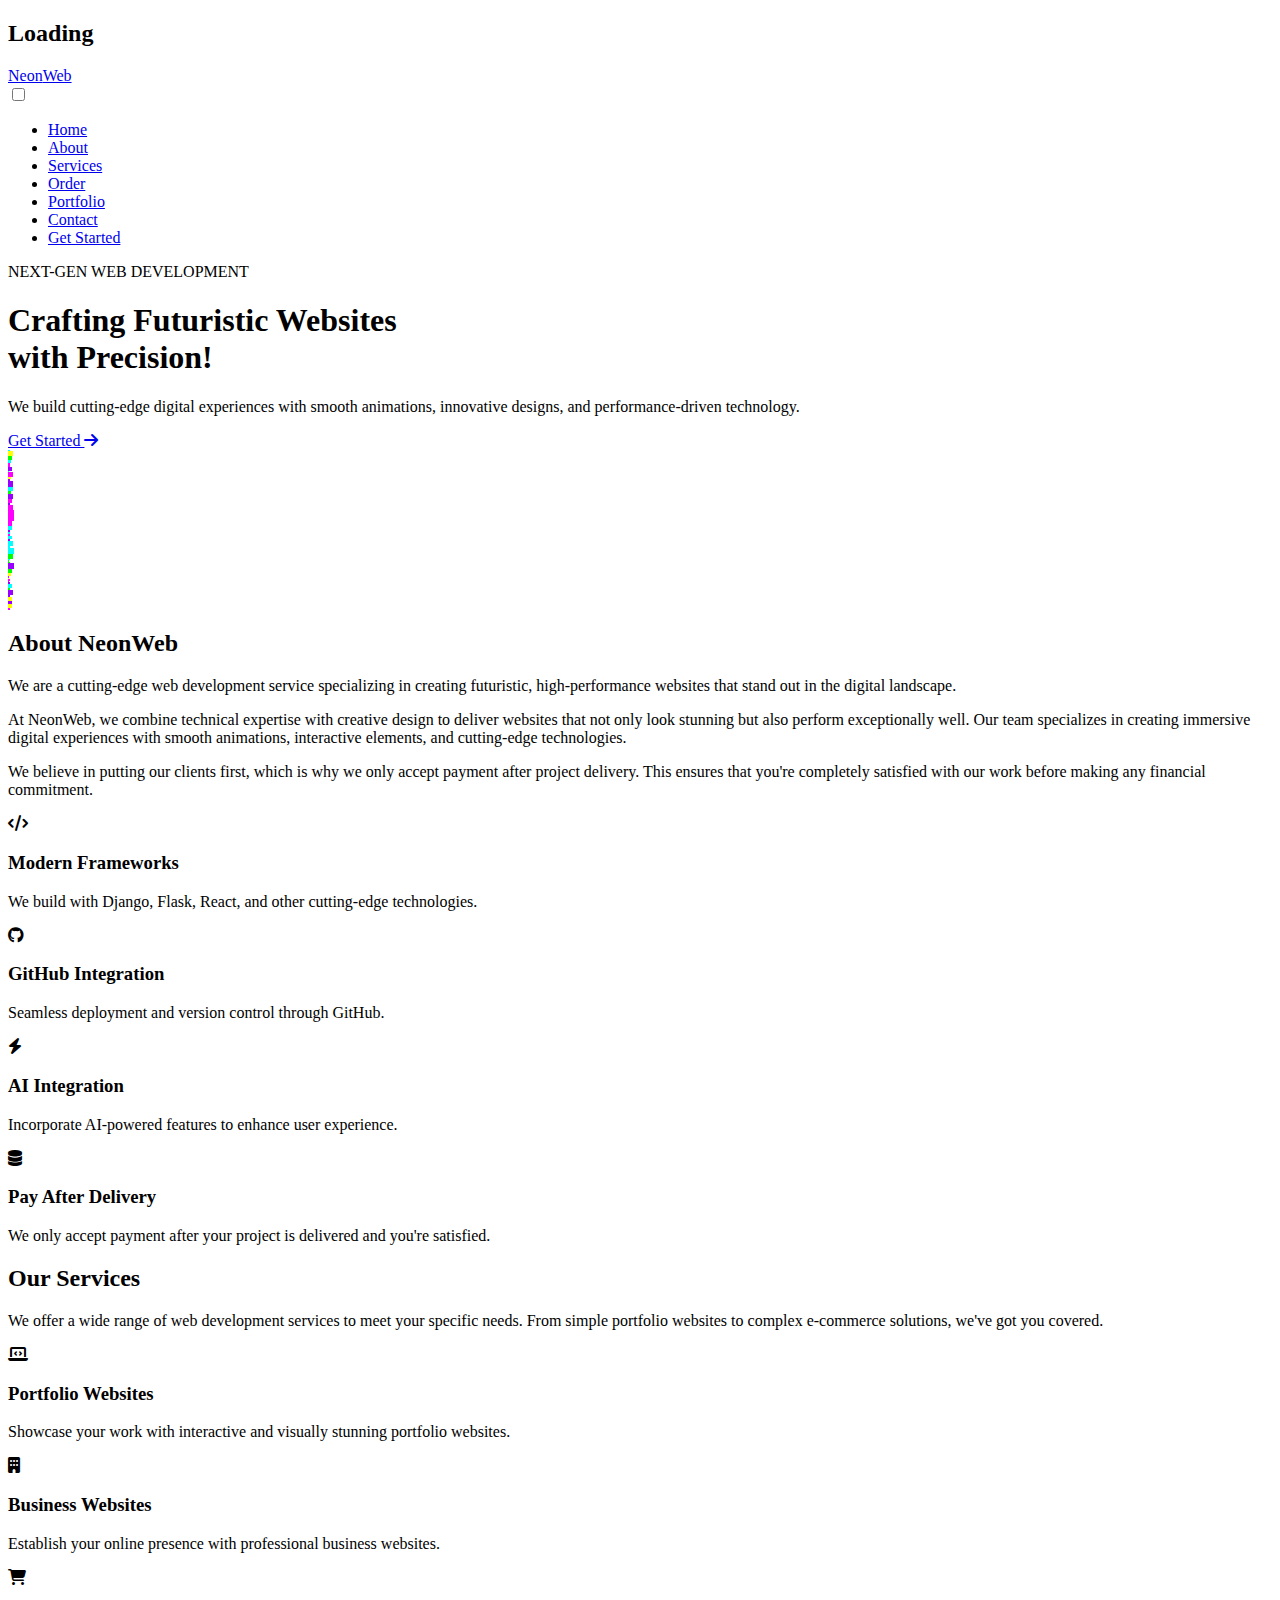
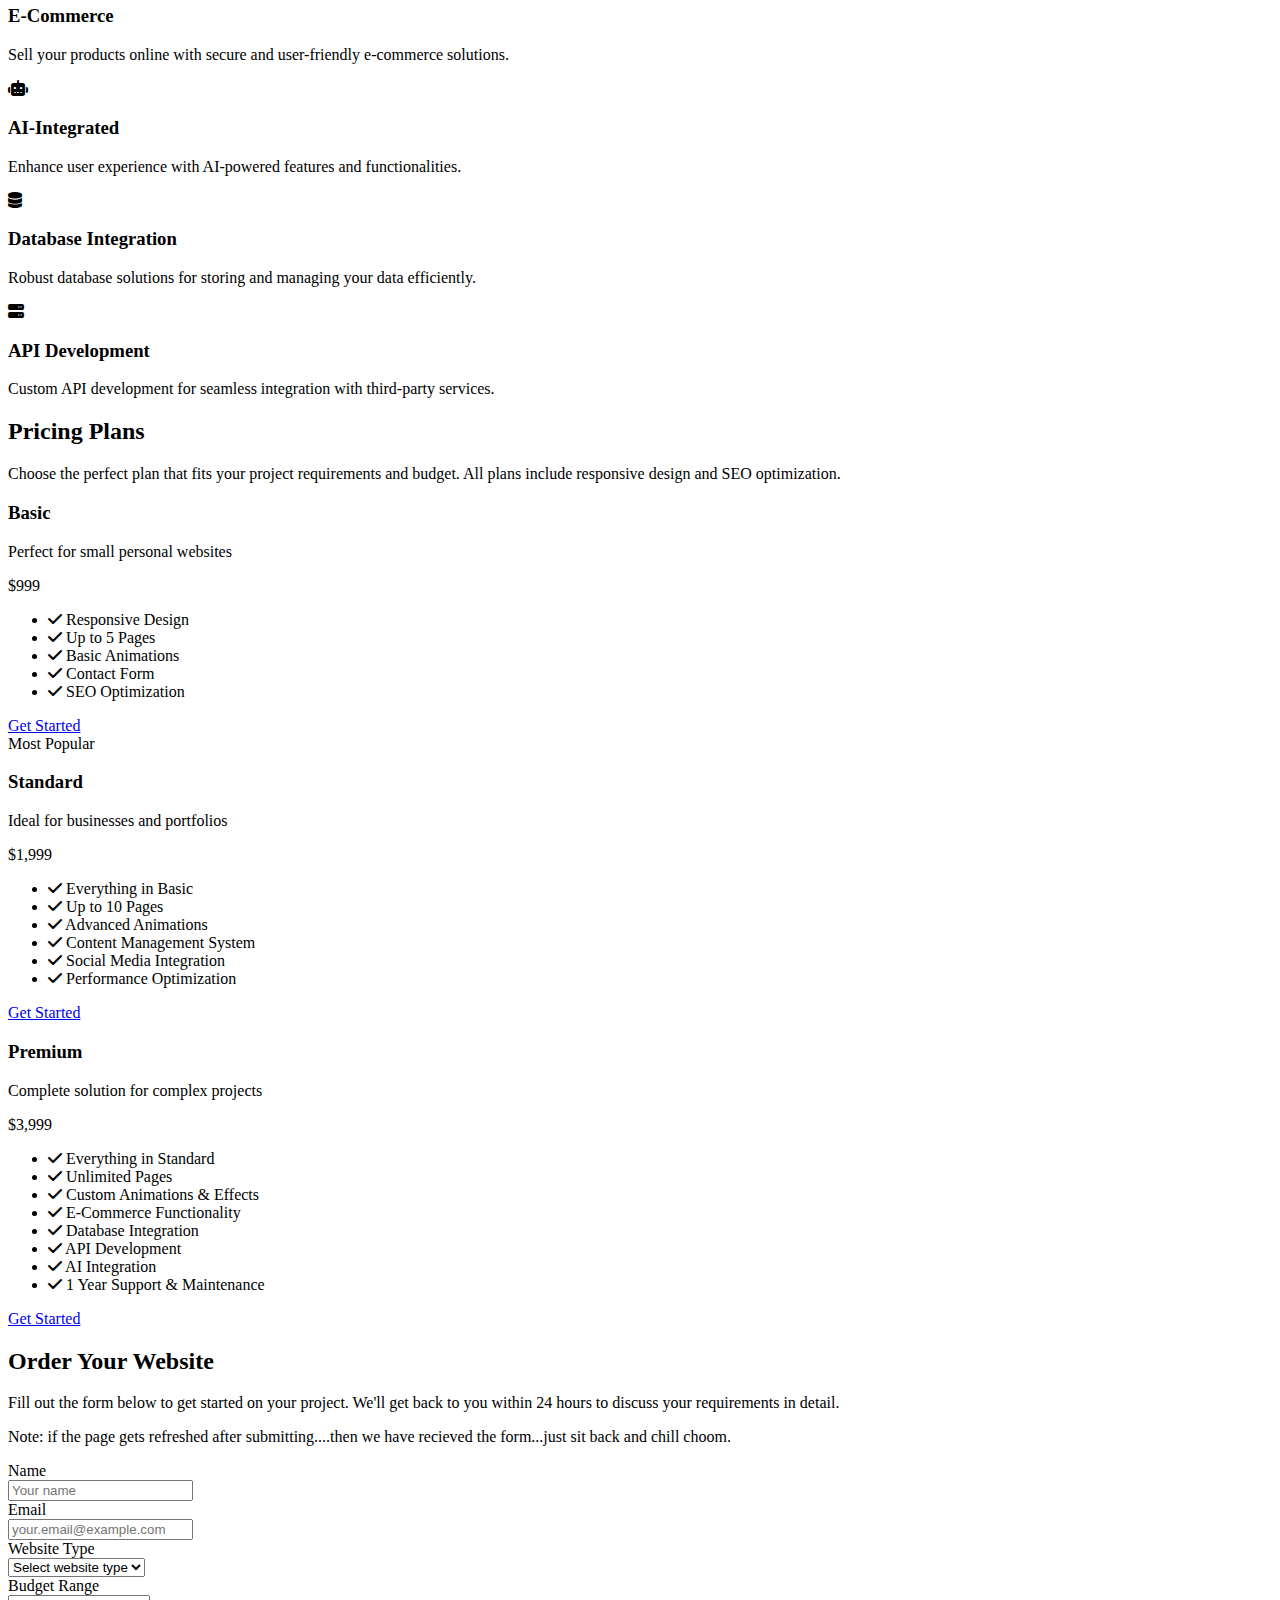
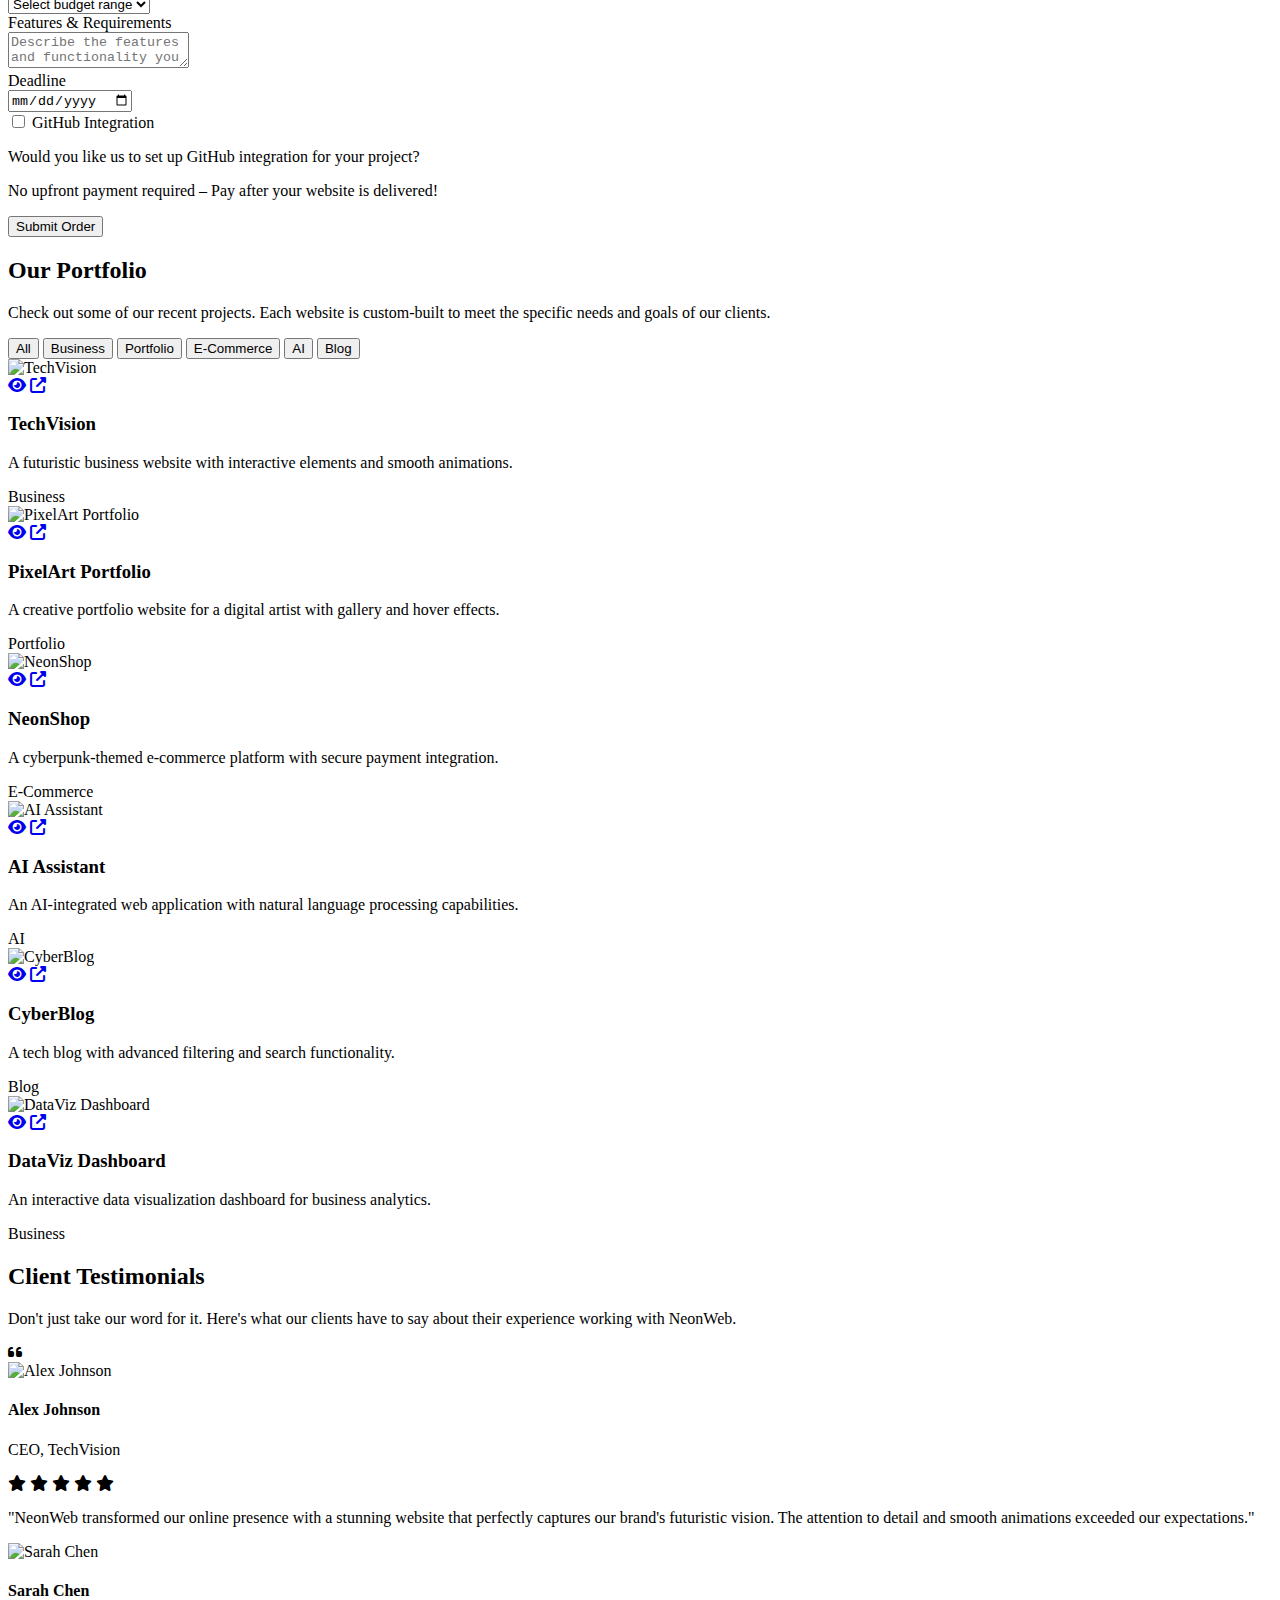
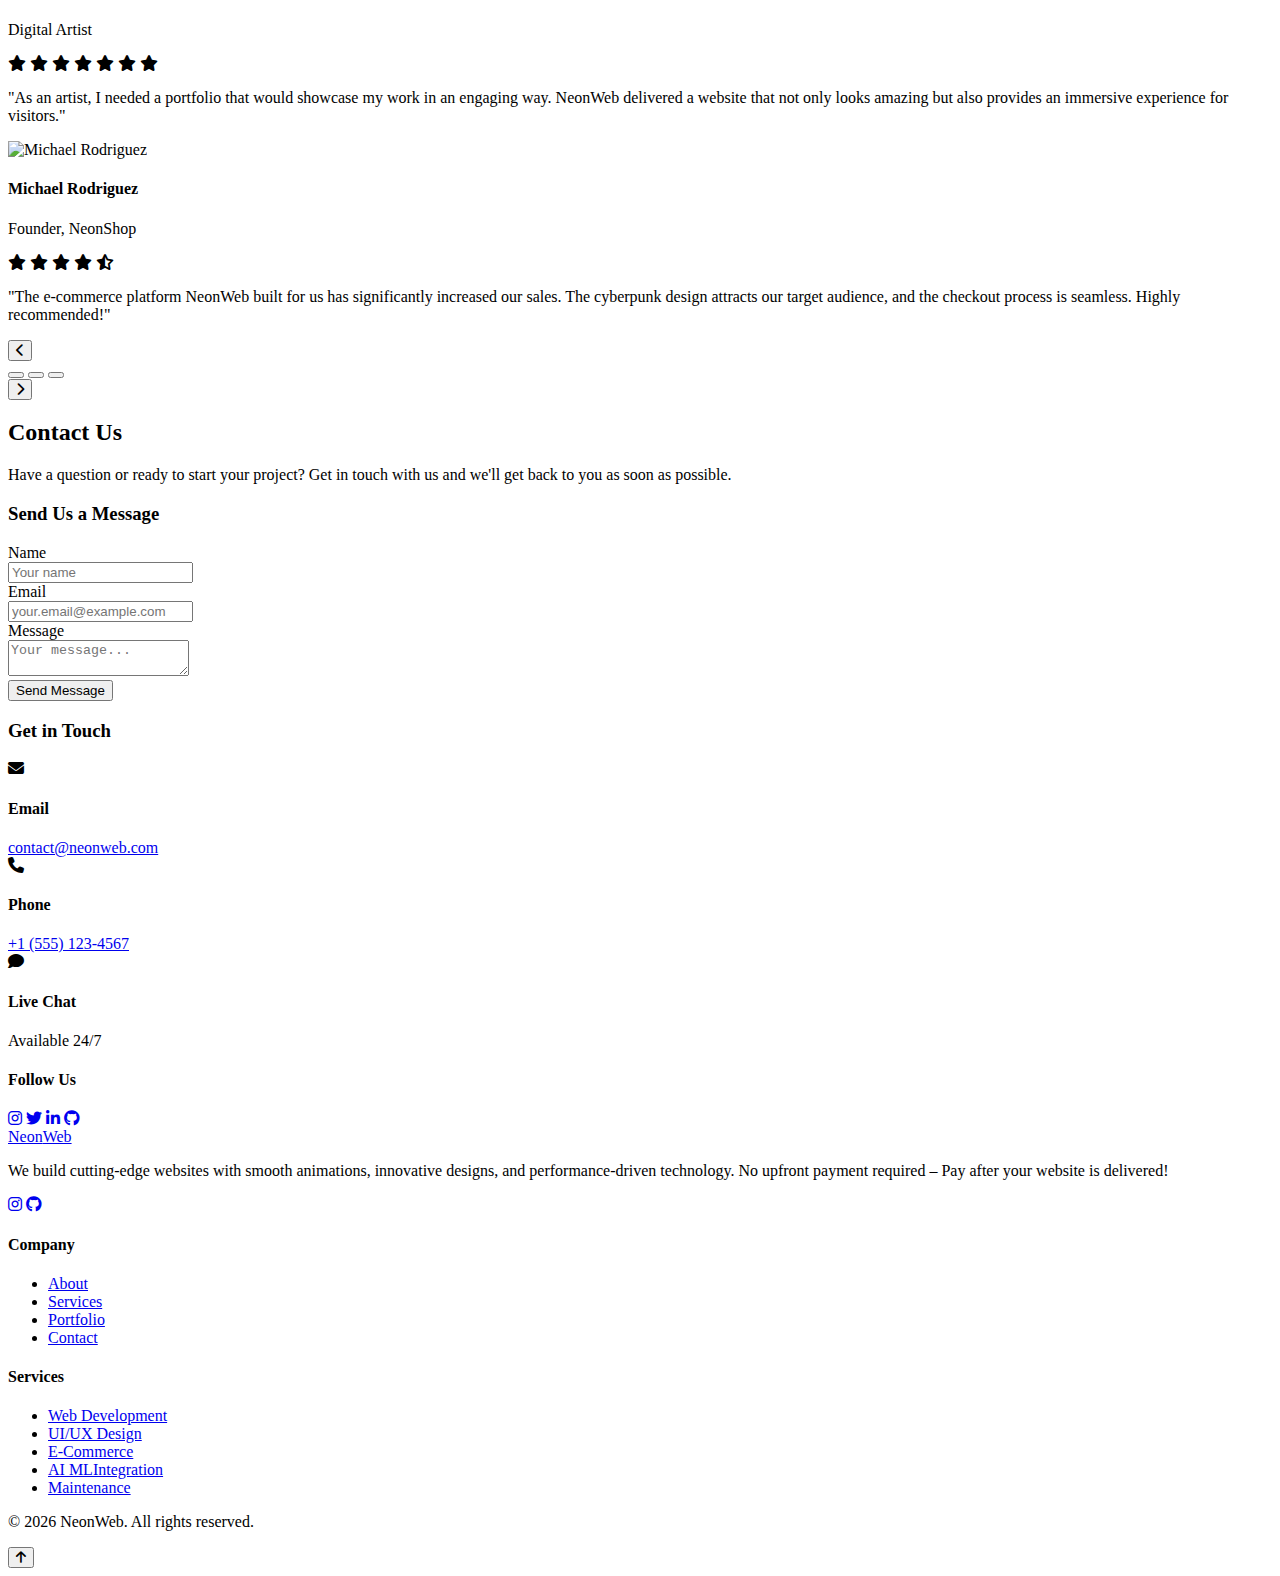
==== templates/index.html @ e4aae8b1 "neonweb" ====
<!DOCTYPE html>
<html lang="en">
<head>
  <meta charset="UTF-8">
  <meta name="viewport" content="width=device-width, initial-scale=1.0">
  <title>NeonWeb - Cyberpunk Web Development</title>
  <link rel="stylesheet" href="{{ url_for('static', filename='css/styles.css') }}">
  <link rel="stylesheet" href="https://cdnjs.cloudflare.com/ajax/libs/font-awesome/6.4.0/css/all.min.css">
  <link href="https://fonts.googleapis.com/css2?family=Orbitron:wght@400;500;600;700;800;900&family=Rajdhani:wght@300;400;500;600;700&family=Syncopate:wght@400;700&family=Audiowide&family=Exo+2:wght@200;300;400;500;600;700&display=swap" rel="stylesheet">
</head>
<body>
  
  <!-- Preloader -->
  <div class="preloader">
    <div class="loader">
      <div class="cyber-spinner">
        <div class="cyber-spinner-inner"></div>
      </div>
      <h2 class="loading-text">
        <span>L</span><span>o</span><span>a</span><span>d</span><span>i</span><span>n</span><span>g</span>
      </h2>
    </div>
  </div>

  <!-- Noise Overlay -->
  <div class="noise"></div>
  
  <!-- Scanline Effect -->
  <div class="scanline"></div>
  
  <!-- CRT Flicker -->
  <div class="crt-flicker"></div>
  
  <!-- Navbar -->
  <header>
    <nav class="navbar">
      <div class="container">
        <div class="logo">
          <a href="#home">
            <span class="neon-text-blue glitch-text" data-text="Neon">Neon</span><span class="neon-text-pink glitch-text" data-text="Web">Web</span>
          </a>
        </div>
        <input type="checkbox" id="nav-toggle" class="nav-toggle">
        <label for="nav-toggle" class="nav-toggle-label">
          <span></span>
        </label>
        <ul class="nav-links">
          <li><a href="#home" class="cyber-link">Home</a></li>
          <li><a href="#about" class="cyber-link">About</a></li>
          <li><a href="#services" class="cyber-link">Services</a></li>
          <li><a href="#order" class="cyber-link">Order</a></li>
          <li><a href="#portfolio" class="cyber-link">Portfolio</a></li>
          <li><a href="#contact" class="cyber-link">Contact</a></li>
          <li><a href="#" class="cyber-btn">Get Started</a></li>
        </ul>
      </div>
    </nav>
  </header>

  <!-- Hero Section -->
  <section id="home" class="hero">
    <div class="cyber-grid"></div>
    <div class="cyber-dots"></div>
    <div class="container">
      <div class="hero-content">
        <div class="cyber-badge">NEXT-GEN WEB DEVELOPMENT</div>
        <h1 class="glitch-text" data-text="Crafting Futuristic Websites with Precision!">Crafting Futuristic Websites <br> with Precision!</h1>
        <p class="cyber-text">We build cutting-edge digital experiences with smooth animations, innovative designs, and performance-driven technology.</p>
        <a href="#order" class="cyber-btn cyber-btn-large">
          <span></span><span></span><span></span><span></span>
          Get Started
          <i class="fas fa-arrow-right"></i>
        </a>
      </div>
    </div>
    <div class="circuit-lines">
      <div class="circuit-line"></div>
      <div class="circuit-line"></div>
      <div class="circuit-line"></div>
      <div class="circuit-line"></div>
      <div class="circuit-line"></div>
    </div>
    <div class="hero-particles"></div>
  </section>

  <!-- About Section -->
  <section id="about" class="about">
    <div class="container">
      <div class="section-header" data-aos="fade-up">
        <h2 class="cyber-heading"><span class="neon-text-purple glitch-text" data-text="About">About</span> NeonWeb</h2>
        <p class="cyber-text">We are a cutting-edge web development service specializing in creating futuristic, high-performance websites that stand out in the digital landscape.</p>
      </div>
      
      <div class="about-content cyber-panel" data-aos="fade-up" data-aos-delay="200">
        <div class="panel-decoration"></div>
        <div class="panel-decoration"></div>
        <div class="panel-decoration"></div>
        <div class="panel-decoration"></div>
        <p>At NeonWeb, we combine technical expertise with creative design to deliver websites that not only look stunning but also perform exceptionally well. Our team specializes in creating immersive digital experiences with smooth animations, interactive elements, and cutting-edge technologies.</p>
        <p>We believe in putting our clients first, which is why we only accept payment after project delivery. This ensures that you're completely satisfied with our work before making any financial commitment.</p>
      </div>
      
      <div class="features-grid">
        <div class="feature-card cyber-card" data-aos="fade-up" data-aos-delay="300">
          <div class="card-glitch"></div>
          <div class="feature-icon">
            <i class="fas fa-code neon-text-cyan"></i>
          </div>
          <div class="feature-content">
            <h3>Modern Frameworks</h3>
            <p>We build with Django, Flask, React, and other cutting-edge technologies.</p>
          </div>
        </div>
        
        <div class="feature-card cyber-card" data-aos="fade-up" data-aos-delay="400">
          <div class="card-glitch"></div>
          <div class="feature-icon">
            <i class="fab fa-github neon-text-purple"></i>
          </div>
          <div class="feature-content">
            <h3>GitHub Integration</h3>
            <p>Seamless deployment and version control through GitHub.</p>
          </div>
        </div>
        
        <div class="feature-card cyber-card" data-aos="fade-up" data-aos-delay="500">
          <div class="card-glitch"></div>
          <div class="feature-icon">
            <i class="fas fa-bolt neon-text-pink"></i>
          </div>
          <div class="feature-content">
            <h3>AI Integration</h3>
            <p>Incorporate AI-powered features to enhance user experience.</p>
          </div>
        </div>
        
        <div class="feature-card cyber-card" data-aos="fade-up" data-aos-delay="600">
          <div class="card-glitch"></div>
          <div class="feature-icon">
            <i class="fas fa-database neon-text-green"></i>
          </div>
          <div class="feature-content">
            <h3>Pay After Delivery</h3>
            <p>We only accept payment after your project is delivered and you're satisfied.</p>
          </div>
        </div>
      </div>
    </div>
  </section>

  <!-- Services Section -->
  <section id="services" class="services">
    <div class="container">
      <div class="section-header" data-aos="fade-up">
        <h2 class="cyber-heading"><span class="neon-text-blue glitch-text" data-text="Our">Our</span> Services</h2>
        <p class="cyber-text">We offer a wide range of web development services to meet your specific needs. From simple portfolio websites to complex e-commerce solutions, we've got you covered.</p>
      </div>
      
      <div class="services-grid">
        <div class="service-card cyber-card" data-aos="zoom-in" data-aos-delay="100">
          <div class="card-glitch"></div>
          <div class="service-icon">
            <i class="fas fa-laptop-code neon-text-cyan"></i>
          </div>
          <h3>Portfolio Websites</h3>
          <p>Showcase your work with interactive and visually stunning portfolio websites.</p>
        </div>
        
        <div class="service-card cyber-card" data-aos="zoom-in" data-aos-delay="200">
          <div class="card-glitch"></div>
          <div class="service-icon">
            <i class="fas fa-building neon-text-purple"></i>
          </div>
          <h3>Business Websites</h3>
          <p>Establish your online presence with professional business websites.</p>
        </div>
        
        <div class="service-card cyber-card" data-aos="zoom-in" data-aos-delay="300">
          <div class="card-glitch"></div>
          <div class="service-icon">
            <i class="fas fa-shopping-cart neon-text-pink"></i>
          </div>
          <h3>E-Commerce</h3>
          <p>Sell your products online with secure and user-friendly e-commerce solutions.</p>
        </div>
        
        <div class="service-card cyber-card" data-aos="zoom-in" data-aos-delay="400">
          <div class="card-glitch"></div>
          <div class="service-icon">
            <i class="fas fa-robot neon-text-green"></i>
          </div>
          <h3>AI-Integrated</h3>
          <p>Enhance user experience with AI-powered features and functionalities.</p>
        </div>
        
        <div class="service-card cyber-card" data-aos="zoom-in" data-aos-delay="500">
          <div class="card-glitch"></div>
          <div class="service-icon">
            <i class="fas fa-database neon-text-yellow"></i>
          </div>
          <h3>Database Integration</h3>
          <p>Robust database solutions for storing and managing your data efficiently.</p>
        </div>
        
        <div class="service-card cyber-card" data-aos="zoom-in" data-aos-delay="600">
          <div class="card-glitch"></div>
          <div class="service-icon">
            <i class="fas fa-server neon-text-blue"></i>
          </div>
          <h3>API Development</h3>
          <p>Custom API development for seamless integration with third-party services.</p>
        </div>
      </div>
      
      <div class="section-header pricing-header" data-aos="fade-up">
        <h2 class="cyber-heading"><span class="neon-text-pink glitch-text" data-text="Pricing">Pricing</span> Plans</h2>
        <p class="cyber-text">Choose the perfect plan that fits your project requirements and budget. All plans include responsive design and SEO optimization.</p>
      </div>
      
      <div class="pricing-grid">
        <div class="pricing-card cyber-panel cyan-panel" data-aos="flip-left" data-aos-delay="100">
          <div class="panel-decoration"></div>
          <div class="panel-decoration"></div>
          <div class="panel-decoration"></div>
          <div class="panel-decoration"></div>
          <div class="pricing-header">
            <h3 class="neon-text-cyan">Basic</h3>
            <p>Perfect for small personal websites</p>
          </div>
          <div class="pricing-price neon-text-cyan">$999</div>
          <ul class="pricing-features">
            <li><i class="fas fa-check neon-text-cyan"></i> Responsive Design</li>
            <li><i class="fas fa-check neon-text-cyan"></i> Up to 5 Pages</li>
            <li><i class="fas fa-check neon-text-cyan"></i> Basic Animations</li>
            <li><i class="fas fa-check neon-text-cyan"></i> Contact Form</li>
            <li><i class="fas fa-check neon-text-cyan"></i> SEO Optimization</li>
          </ul>
          <a href="#order" class="cyber-btn cyan-btn">
            <span></span><span></span><span></span><span></span>
            Get Started
          </a>
        </div>
        
        <div class="pricing-card cyber-panel purple-panel recommended" data-aos="flip-left" data-aos-delay="300">
          <div class="recommended-badge">Most Popular</div>
          <div class="panel-decoration"></div>
          <div class="panel-decoration"></div>
          <div class="panel-decoration"></div>
          <div class="panel-decoration"></div>
          <div class="pricing-header">
            <h3 class="neon-text-purple">Standard</h3>
            <p>Ideal for businesses and portfolios</p>
          </div>
          <div class="pricing-price neon-text-purple">$1,999</div>
          <ul class="pricing-features">
            <li><i class="fas fa-check neon-text-purple"></i> Everything in Basic</li>
            <li><i class="fas fa-check neon-text-purple"></i> Up to 10 Pages</li>
            <li><i class="fas fa-check neon-text-purple"></i> Advanced Animations</li>
            <li><i class="fas fa-check neon-text-purple"></i> Content Management System</li>
            <li><i class="fas fa-check neon-text-purple"></i> Social Media Integration</li>
            <li><i class="fas fa-check neon-text-purple"></i> Performance Optimization</li>
          </ul>
          <a href="#order" class="cyber-btn purple-btn">
            <span></span><span></span><span></span><span></span>
            Get Started
          </a>
        </div>
        
        <div class="pricing-card cyber-panel pink-panel" data-aos="flip-left" data-aos-delay="500">
          <div class="panel-decoration"></div>
          <div class="panel-decoration"></div>
          <div class="panel-decoration"></div>
          <div class="panel-decoration"></div>
          <div class="pricing-header">
            <h3 class="neon-text-pink">Premium</h3>
            <p>Complete solution for complex projects</p>
          </div>
          <div class="pricing-price neon-text-pink">$3,999</div>
          <ul class="pricing-features">
            <li><i class="fas fa-check neon-text-pink"></i> Everything in Standard</li>
            <li><i class="fas fa-check neon-text-pink"></i> Unlimited Pages</li>
            <li><i class="fas fa-check neon-text-pink"></i> Custom Animations & Effects</li>
            <li><i class="fas fa-check neon-text-pink"></i> E-Commerce Functionality</li>
            <li><i class="fas fa-check neon-text-pink"></i> Database Integration</li>
            <li><i class="fas fa-check neon-text-pink"></i> API Development</li>
            <li><i class="fas fa-check neon-text-pink"></i> AI Integration</li>
            <li><i class="fas fa-check neon-text-pink"></i> 1 Year Support & Maintenance</li>
          </ul>
          <a href="#order" class="cyber-btn pink-btn">
            <span></span><span></span><span></span><span></span>
            Get Started
          </a>
        </div>
      </div>
    </div>
  </section>

  <!-- Order Form Section -->
  <section id="order" class="order">
    <div class="container">
      <div class="section-header" data-aos="fade-up">
        <h2 class="cyber-heading"><span class="neon-text-green glitch-text" data-text="Order">Order</span> Your Website</h2>
        <p class="cyber-text">Fill out the form below to get started on your project. We'll get back to you within 24 hours to discuss your requirements in detail.</p>
        <p class="cyber-text">Note: if the page gets refreshed after submitting....then we have recieved the form...just sit back and chill choom.</p>
      </div>
      
      <div class="order-form cyber-panel" data-aos="fade-up" data-aos-delay="200">
        <div class="panel-decoration"></div>
        <div class="panel-decoration"></div>
        <div class="panel-decoration"></div>
        <div class="panel-decoration"></div>
        
        <form method="POST" action="/submit">

          <div class="form-row">
            <div class="form-group">
              <label for="name">Name</label>
              <div class="cyber-input-container">
                <input type="text" id="name" name="name" placeholder="Your name" required>
                <span class="cyber-input-border"></span>
              </div>
            </div>
            <div class="form-group">
              <label for="email">Email</label>
              <div class="cyber-input-container">
                <input type="email" id="email" name="email" placeholder="your.email@example.com" required>
                <span class="cyber-input-border"></span>
              </div>
            </div>
          </div>
          
          <div class="form-row">
            <div class="form-group">
              <label for="website-type">Website Type</label>
              <div class="cyber-select-container">
                <select id="website-type" name="website-type" required>
                  <option value="" disabled selected>Select website type</option>
                  <option value="portfolio">Portfolio</option>
                  <option value="business">Business</option>
                  <option value="ecommerce">E-Commerce</option>
                  <option value="blog">Blog</option>
                  <option value="ai-integrated">AI-Integrated</option>
                  <option value="other">Other</option>
                </select>
                <span class="cyber-select-border"></span>
              </div>
            </div>
            <div class="form-group">
              <label for="budget">Budget Range</label>
              <div class="cyber-select-container">
                <select id="budget" name="budget" required>
                  <option value="" disabled selected>Select budget range</option>
                  <option value="$1000-$2000">$1000-$2000</option>
                  <option value="$2000-$3000">$2000-$3000</option>
                  <option value="$3000-$5000">$3000-$5000</option>
                  <option value="$5000+">$5000+</option>
                </select>
                <span class="cyber-select-border"></span>
              </div>
            </div>
          </div>
          
          <div class="form-group">
            <label for="features">Features & Requirements</label>
            <div class="cyber-textarea-container">
              <textarea id="features" name="features" placeholder="Describe the features and functionality you need..." required></textarea>
              <span class="cyber-textarea-border"></span>
            </div>
          </div>
          
          <div class="form-group">
            <label for="deadline">Deadline</label>
            <div class="cyber-input-container">
              <input type="date" id="deadline" name="deadline" required>
              <span class="cyber-input-border"></span>
            </div>
          </div>
          
          <div class="form-group checkbox-group">
            <div class="cyber-checkbox">
              <input type="checkbox" id="github-integration" name="github-integration">
              <label for="github-integration">GitHub Integration</label>
            </div>
            <p class="form-description">Would you like us to set up GitHub integration for your project?</p>
          </div>
          
          <div class="payment-notice">
            <p><span class="neon-text-purple">No upfront payment required</span> – Pay after your website is delivered!</p>
          </div>
          
          <button type="submit" class="cyber-btn cyber-btn-large">
            <span></span><span></span><span></span><span></span>
            Submit Order
          </button>
        </form>
      </div>
    </div>
  </section>

  <!-- Portfolio Section -->
  <section id="portfolio" class="portfolio">
    <div class="container">
      <div class="section-header" data-aos="fade-up">
        <h2 class="cyber-heading"><span class="neon-text-cyan glitch-text" data-text="Our">Our</span> Portfolio</h2>
        <p class="cyber-text">Check out some of our recent projects. Each website is custom-built to meet the specific needs and goals of our clients.</p>
      </div>
      
      <div class="portfolio-filters" data-aos="fade-up" data-aos-delay="200">
        <button class="cyber-filter active" data-filter="all">All</button>
        <button class="cyber-filter" data-filter="business">Business</button>
        <button class="cyber-filter" data-filter="portfolio">Portfolio</button>
        <button class="cyber-filter" data-filter="ecommerce">E-Commerce</button>
        <button class="cyber-filter" data-filter="ai">AI</button>
        <button class="cyber-filter" data-filter="blog">Blog</button>
      </div>
      
      <div class="portfolio-grid">
        <div class="portfolio-item cyber-card" data-category="business" data-aos="fade-up" data-aos-delay="100">
          <div class="card-glitch"></div>
          <div class="portfolio-image">
            <img src="https://via.placeholder.com/600x400/0a0a0a/00ffff?text=TechVision" alt="TechVision">
            <div class="portfolio-overlay">
              <div class="portfolio-buttons">
                <a href="#" class="portfolio-btn"><i class="fas fa-eye"></i></a>
                <a href="#" class="portfolio-btn"><i class="fas fa-external-link-alt"></i></a>
              </div>
            </div>
          </div>
          <div class="portfolio-content">
            <h3 class="neon-text-blue">TechVision</h3>
            <p>A futuristic business website with interactive elements and smooth animations.</p>
            <span class="cyber-badge">Business</span>
          </div>
        </div>
        
        <div class="portfolio-item cyber-card" data-category="portfolio" data-aos="fade-up" data-aos-delay="200">
          <div class="card-glitch"></div>
          <div class="portfolio-image">
            <img src="https://via.placeholder.com/600x400/0a0a0a/ff00ff?text=PixelArt" alt="PixelArt Portfolio">
            <div class="portfolio-overlay">
              <div class="portfolio-buttons">
                <a href="#" class="portfolio-btn"><i class="fas fa-eye"></i></a>
                <a href="#" class="portfolio-btn"><i class="fas fa-external-link-alt"></i></a>
              </div>
            </div>
          </div>
          <div class="portfolio-content">
            <h3 class="neon-text-blue">PixelArt Portfolio</h3>
            <p>A creative portfolio website for a digital artist with gallery and hover effects.</p>
            <span class="cyber-badge">Portfolio</span>
          </div>
        </div>
        
        <div class="portfolio-item cyber-card" data-category="ecommerce" data-aos="fade-up" data-aos-delay="300">
          <div class="card-glitch"></div>
          <div class="portfolio-image">
            <img src="https://via.placeholder.com/600x400/0a0a0a/9900ff?text=NeonShop" alt="NeonShop">
            <div class="portfolio-overlay">
              <div class="portfolio-buttons">
                <a href="#" class="portfolio-btn"><i class="fas fa-eye"></i></a>
                <a href="#" class="portfolio-btn"><i class="fas fa-external-link-alt"></i></a>
              </div>
            </div>
          </div>
          <div class="portfolio-content">
            <h3 class="neon-text-blue">NeonShop</h3>
            <p>A cyberpunk-themed e-commerce platform with secure payment integration.</p>
            <span class="cyber-badge">E-Commerce</span>
          </div>
        </div>
        
        <div class="portfolio-item cyber-card" data-category="ai" data-aos="fade-up" data-aos-delay="400">
          <div class="card-glitch"></div>
          <div class="portfolio-image">
            <img src="https://via.placeholder.com/600x400/0a0a0a/00ff00?text=AI+Assistant" alt="AI Assistant">
            <div class="portfolio-overlay">
              <div class="portfolio-buttons">
                <a href="#" class="portfolio-btn"><i class="fas fa-eye"></i></a>
                <a href="#" class="portfolio-btn"><i class="fas fa-external-link-alt"></i></a>
              </div>
            </div>
          </div>
          <div class="portfolio-content">
            <h3 class="neon-text-blue">AI Assistant</h3>
            <p>An AI-integrated web application with natural language processing capabilities.</p>
            <span class="cyber-badge">AI</span>
          </div>
        </div>
        
        <div class="portfolio-item cyber-card" data-category="blog" data-aos="fade-up" data-aos-delay="500">
          <div class="card-glitch"></div>
          <div class="portfolio-image">
            <img src="https://via.placeholder.com/600x400/0a0a0a/ffff00?text=CyberBlog" alt="CyberBlog">
            <div class="portfolio-overlay">
              <div class="portfolio-buttons">
                <a href="#" class="portfolio-btn"><i class="fas fa-eye"></i></a>
                <a href="#" class="portfolio-btn"><i class="fas fa-external-link-alt"></i></a>
              </div>
            </div>
          </div>
          <div class="portfolio-content">
            <h3 class="neon-text-blue">CyberBlog</h3>
            <p>A tech blog with advanced filtering and search functionality.</p>
            <span class="cyber-badge">Blog</span>
          </div>
        </div>
        
        <div class="portfolio-item cyber-card" data-category="business" data-aos="fade-up" data-aos-delay="600">
          <div class="card-glitch"></div>
          <div class="portfolio-image">
            <img src="https://via.placeholder.com/600x400/0a0a0a/00ffff?text=DataViz" alt="DataViz Dashboard">
            <div class="portfolio-overlay">
              <div class="portfolio-buttons">
                <a href="#" class="portfolio-btn"><i class="fas fa-eye"></i></a>
                <a href="#" class="portfolio-btn"><i class="fas fa-external-link-alt"></i></a>
              </div>
            </div>
          </div>
          <div class="portfolio-content">
            <h3 class="neon-text-blue">DataViz Dashboard</h3>
            <p>An interactive data visualization dashboard for business analytics.</p>
            <span class="cyber-badge">Business</span>
          </div>
        </div>
      </div>
    </div>
  </section>

  <!-- Testimonials Section -->
  <section class="testimonials">
    <div class="container">
      <div class="section-header" data-aos="fade-up">
        <h2 class="cyber-heading"><span class="neon-text-pink glitch-text" data-text="Client">Client</span> Testimonials</h2>
        <p class="cyber-text">Don't just take our word for it. Here's what our clients have to say about their experience working with NeonWeb.</p>
      </div>
      
      <div class="testimonials-slider cyber-panel" data-aos="fade-up" data-aos-delay="200">
        <div class="panel-decoration"></div>
        <div class="panel-decoration"></div>
        <div class="panel-decoration"></div>
        <div class="panel-decoration"></div>
        <div class="quote-icon">
          <i class="fas fa-quote-left neon-text-purple"></i>
        </div>
        
        <div class="testimonial-slides">
          <div class="testimonial-slide active">
            <div class="testimonial-author">
              <div class="testimonial-avatar">
                <img src="https://via.placeholder.com/100/0a0a0a/00ffff?text=AJ" alt="Alex Johnson">
              </div>
              <div class="testimonial-info">
                <h4 class="neon-text-blue">Alex Johnson</h4>
                <p>CEO, TechVision</p>
              </div>
            </div>
            <div class="testimonial-rating">
              <i class="fas fa-star"></i>
              <i class="fas fa-star"></i>
              <i class="fas fa-star"></i>
              <i class="fas fa-star"></i>
              <i class="fas fa-star"></i>
            </div>
            <p class="testimonial-content">
              "NeonWeb transformed our online presence with a stunning website that perfectly captures our brand's futuristic vision. The attention to detail and smooth animations exceeded our expectations."
            </p>
          </div>
          
          <div class="testimonial-slide">
            <div class="testimonial-author">
              <div class="testimonial-avatar">
                <img src="https://via.placeholder.com/100/0a0a0a/ff00ff?text=SC" alt="Sarah Chen">
              </div>
              <div class="testimonial-info">
                <h4 class="neon-text-blue">Sarah Chen</h4>
                <p>Digital Artist</p>
              </div>
            </div>
            <div class="testimonial-rating">
              <i class="fas fa-star"></i>
              <i class="fas fa-star"></i>
              <i class="fas fa-star"></i>
              <i class="fas fa-star"></i>
              <i class="fas fa-star"></i>
              <i class="fas fa-star"></i>
              <i class="fas fa-star"></i>
            </div>
            <p class="testimonial-content">
              "As an artist, I needed a portfolio that would showcase my work in an engaging way. NeonWeb delivered a website that not only looks amazing but also provides an immersive experience for visitors."
            </p>
          </div>
          
          <div class="testimonial-slide">
            <div class="testimonial-author">
              <div class="testimonial-avatar">
                <img src="https://via.placeholder.com/100/0a0a0a/9900ff?text=MR" alt="Michael Rodriguez">
              </div>
              <div class="testimonial-info">
                <h4 class="neon-text-blue">Michael Rodriguez</h4>
                <p>Founder, NeonShop</p>
              </div>
            </div>
            <div class="testimonial-rating">
              <i class="fas fa-star"></i>
              <i class="fas fa-star"></i>
              <i class="fas fa-star"></i>
              <i class="fas fa-star"></i>
              <i class="fas fa-star-half-alt"></i>
            </div>
            <p class="testimonial-content">
              "The e-commerce platform NeonWeb built for us has significantly increased our sales. The cyberpunk design attracts our target audience, and the checkout process is seamless. Highly recommended!"
            </p>
          </div>
        </div>
        
        <div class="testimonial-controls">
          <button class="testimonial-prev"><i class="fas fa-chevron-left"></i></button>
          <div class="testimonial-dots">
            <button class="testimonial-dot active" data-slide="0"></button>
            <button class="testimonial-dot" data-slide="1"></button>
            <button class="testimonial-dot" data-slide="2"></button>
          </div>
          <button class="testimonial-next"><i class="fas fa-chevron-right"></i></button>
        </div>
      </div>
    </div>
  </section>

  <!-- Contact Section -->
  <section id="contact" class="contact">
    <div class="container">
      <div class="section-header" data-aos="fade-up">
        <h2 class="cyber-heading"><span class="neon-text-cyan glitch-text" data-text="Contact">Contact</span> Us</h2>
        <p class="cyber-text">Have a question or ready to start your project? Get in touch with us and we'll get back to you as soon as possible.</p>
      </div>
      
      <div class="contact-grid">
        <div class="contact-form cyber-panel" data-aos="fade-right" data-aos-delay="200">
          <div class="panel-decoration"></div>
          <div class="panel-decoration"></div>
          <div class="panel-decoration"></div>
          <div class="panel-decoration"></div>
          <h3>Send Us a Message</h3>
          <form id="contact-form" method="POST" action="/contact">

            <div class="form-group">
              <label for="contact-name">Name</label>
              <div class="cyber-input-container">
                <input type="text" id="contact-name" name="contact-name" placeholder="Your name" required>
                <span class="cyber-input-border"></span>
              </div>
            </div>
            
            <div class="form-group">
              <label for="contact-email">Email</label>
              <div class="cyber-input-container">
                <input type="email" id="contact-email" name="contact-email" placeholder="your.email@example.com" required>
                <span class="cyber-input-border"></span>
              </div>
            </div>
            
            <div class="form-group">
              <label for="contact-message">Message</label>
              <div class="cyber-textarea-container">
                <textarea id="contact-message" name="contact-message" placeholder="Your message..." required></textarea>
                <span class="cyber-textarea-border"></span>
              </div>
            </div>
            
            <button type="submit" class="cyber-btn cyber-btn-large">
              <span></span><span></span><span></span><span></span>
              Send Message
            </button>
          </form>
        </div>
        
        <div class="contact-info cyber-panel" data-aos="fade-left" data-aos-delay="200">
          <div class="panel-decoration"></div>
          <div class="panel-decoration"></div>
          <div class="panel-decoration"></div>
          <div class="panel-decoration"></div>
          <h3>Get in Touch</h3>
          
          <div class="contact-methods">
            <div class="contact-method">
              <div class="contact-icon">
                <i class="fas fa-envelope neon-text-cyan"></i>
              </div>
              <div class="contact-details">
                <h4>Email</h4>
                <a href="mailto:contact@neonweb.com">contact@neonweb.com</a>
              </div>
            </div>
            
            <div class="contact-method">
              <div class="contact-icon">
                <i class="fas fa-phone neon-text-purple"></i>
              </div>
              <div class="contact-details">
                <h4>Phone</h4>
                <a href="tel:+15551234567">+1 (555) 123-4567</a>
              </div>
            </div>
            
            <div class="contact-method">
              <div class="contact-icon">
                <i class="fas fa-comment neon-text-pink"></i>
              </div>
              <div class="contact-details">
                <h4>Live Chat</h4>
                <p>Available 24/7</p>
              </div>
            </div>
          </div>
          
          <div class="social-links">
            <h4>Follow Us</h4>
            <div class="social-icons">
              <a href="#" class="social-icon"><i class="fab fa-instagram"></i></a>
              <a href="#" class="social-icon"><i class="fab fa-twitter"></i></a>
              <a href="#" class="social-icon"><i class="fab fa-linkedin-in"></i></a>
              <a href="#" class="social-icon"><i class="fab fa-github"></i></a>
            </div>
          </div>
        </div>
      </div>
    </div>
  </section>

  <!-- Footer -->
  <footer class="footer">
    <div class="cyber-grid-footer"></div>
    <div class="container">
      <div class="footer-grid">
        <div class="footer-about">
          <div class="logo">
            <a href="#home">
              <span class="neon-text-blue glitch-text" data-text="Neon">Neon</span><span class="neon-text-pink glitch-text" data-text="Web">Web</span>
            </a>
          </div>
          <p>We build cutting-edge websites with smooth animations, innovative designs, and performance-driven technology. No upfront payment required – Pay after your website is delivered!</p>
          <div class="social-icons">
            <a href="https://www.instagram.com/anxmeshhh/?__pwa=1#" class="social-icon"><i class="fab fa-instagram"></i></a>
            <a href="https://github.com/anxmeshhh" class="social-icon"><i class="fab fa-github"></i></a>
          </div>
        </div>
        
        <div class="footer-links">
          <h4 class="neon-text-purple">Company</h4>
          <ul>
            <li><a href="#about" class="cyber-link">About</a></li>
            <li><a href="#services" class="cyber-link">Services</a></li>
            <li><a href="#portfolio" class="cyber-link">Portfolio</a></li>
            <li><a href="#contact" class="cyber-link">Contact</a></li>
          </ul>
        </div>
        
        <div class="footer-links">
          <h4 class="neon-text-purple">Services</h4>
          <ul>
            <li><a href="#" class="cyber-link">Web Development</a></li>
            <li><a href="#" class="cyber-link">UI/UX Design</a></li>
            <li><a href="#" class="cyber-link">E-Commerce</a></li>
            <li><a href="#" class="cyber-link">AI MLIntegration</a></li>
            <li><a href="#" class="cyber-link">Maintenance</a></li>
          </ul>
        </div>
      </div>
      
      <div class="footer-bottom">
        <p>&copy; <script>document.write(new Date().getFullYear())</script> NeonWeb. All rights reserved.</p>
        <button class="scroll-top" onclick="window.scrollTo({top: 0, behavior: 'smooth'})">
          <i class="fas fa-arrow-up"></i>
        </button>
      </div>
    </div>
  </footer>

  <script>
    // Preloader
    window.addEventListener('load', function() {
      const preloader = document.querySelector('.preloader');
      preloader.classList.add('preloader-finish');
      setTimeout(() => {
        preloader.style.display = 'none';
      }, 1500);
    });

    // Simple JavaScript for the testimonial slider
    document.addEventListener('DOMContentLoaded', function() {
      const slides = document.querySelectorAll('.testimonial-slide');
      const dots = document.querySelectorAll('.testimonial-dot');
      const prevBtn = document.querySelector('.testimonial-prev');
      const nextBtn = document.querySelector('.testimonial-next');
      let currentSlide = 0;
      
      function showSlide(n) {
        slides.forEach(slide => slide.classList.remove('active'));
        dots.forEach(dot => dot.classList.remove('active'));
        
        currentSlide = (n + slides.length) % slides.length;
        
        slides[currentSlide].classList.add('active');
        dots[currentSlide].classList.add('active');
      }
      
      prevBtn.addEventListener('click', () => showSlide(currentSlide - 1));
      nextBtn.addEventListener('click', () => showSlide(currentSlide + 1));
      
      dots.forEach((dot, index) => {
        dot.addEventListener('click', () => showSlide(index));
      });
      
      // Portfolio filtering
      const filterBtns = document.querySelectorAll('.cyber-filter');
      const portfolioItems = document.querySelectorAll('.portfolio-item');
      
      filterBtns.forEach(btn => {
        btn.addEventListener('click', () => {
          filterBtns.forEach(b => b.classList.remove('active'));
          btn.classList.add('active');
          
          const filter = btn.getAttribute('data-filter');
          
          portfolioItems.forEach(item => {
            if (filter === 'all' || item.getAttribute('data-category') === filter) {
              item.style.display = 'block';
            } else {
              item.style.display = 'none';
            }
          });
        });
      });

      // Animate on scroll
      const animateElements = document.querySelectorAll('[data-aos]');
      
      const checkIfInView = () => {
        animateElements.forEach(element => {
          const elementPosition = element.getBoundingClientRect();
          const windowHeight = window.innerHeight;
          
          if (elementPosition.top < windowHeight * 0.85) {
            const delay = element.getAttribute('data-aos-delay') || 0;
            setTimeout(() => {
              element.classList.add('aos-animate');
            }, delay);
          }
        });
      };
      
      window.addEventListener('scroll', checkIfInView);
      checkIfInView(); // Check on load
      
      // Hero particles
      const heroParticles = document.querySelector('.hero-particles');
      
      for (let i = 0; i < 50; i++) {
        const particle = document.createElement('div');
        particle.classList.add('particle');
        
        // Random position
        particle.style.left = Math.random() * 100 + 'vw';
        particle.style.top = Math.random() * 100 + 'vh';
        
        // Random size
        const size = Math.random() * 5 + 1;
        particle.style.width = size + 'px';
        particle.style.height = size + 'px';
        
        // Random color
        const colors = ['#ff00ff', '#00ffff', '#9900ff', '#00ff00', '#ffff00'];
        particle.style.backgroundColor = colors[Math.floor(Math.random() * colors.length)];
        
        // Random animation duration
        particle.style.animationDuration = Math.random() * 10 + 5 + 's';
        
        heroParticles.appendChild(particle);
      }
    });
  </script>
</body>
</html>
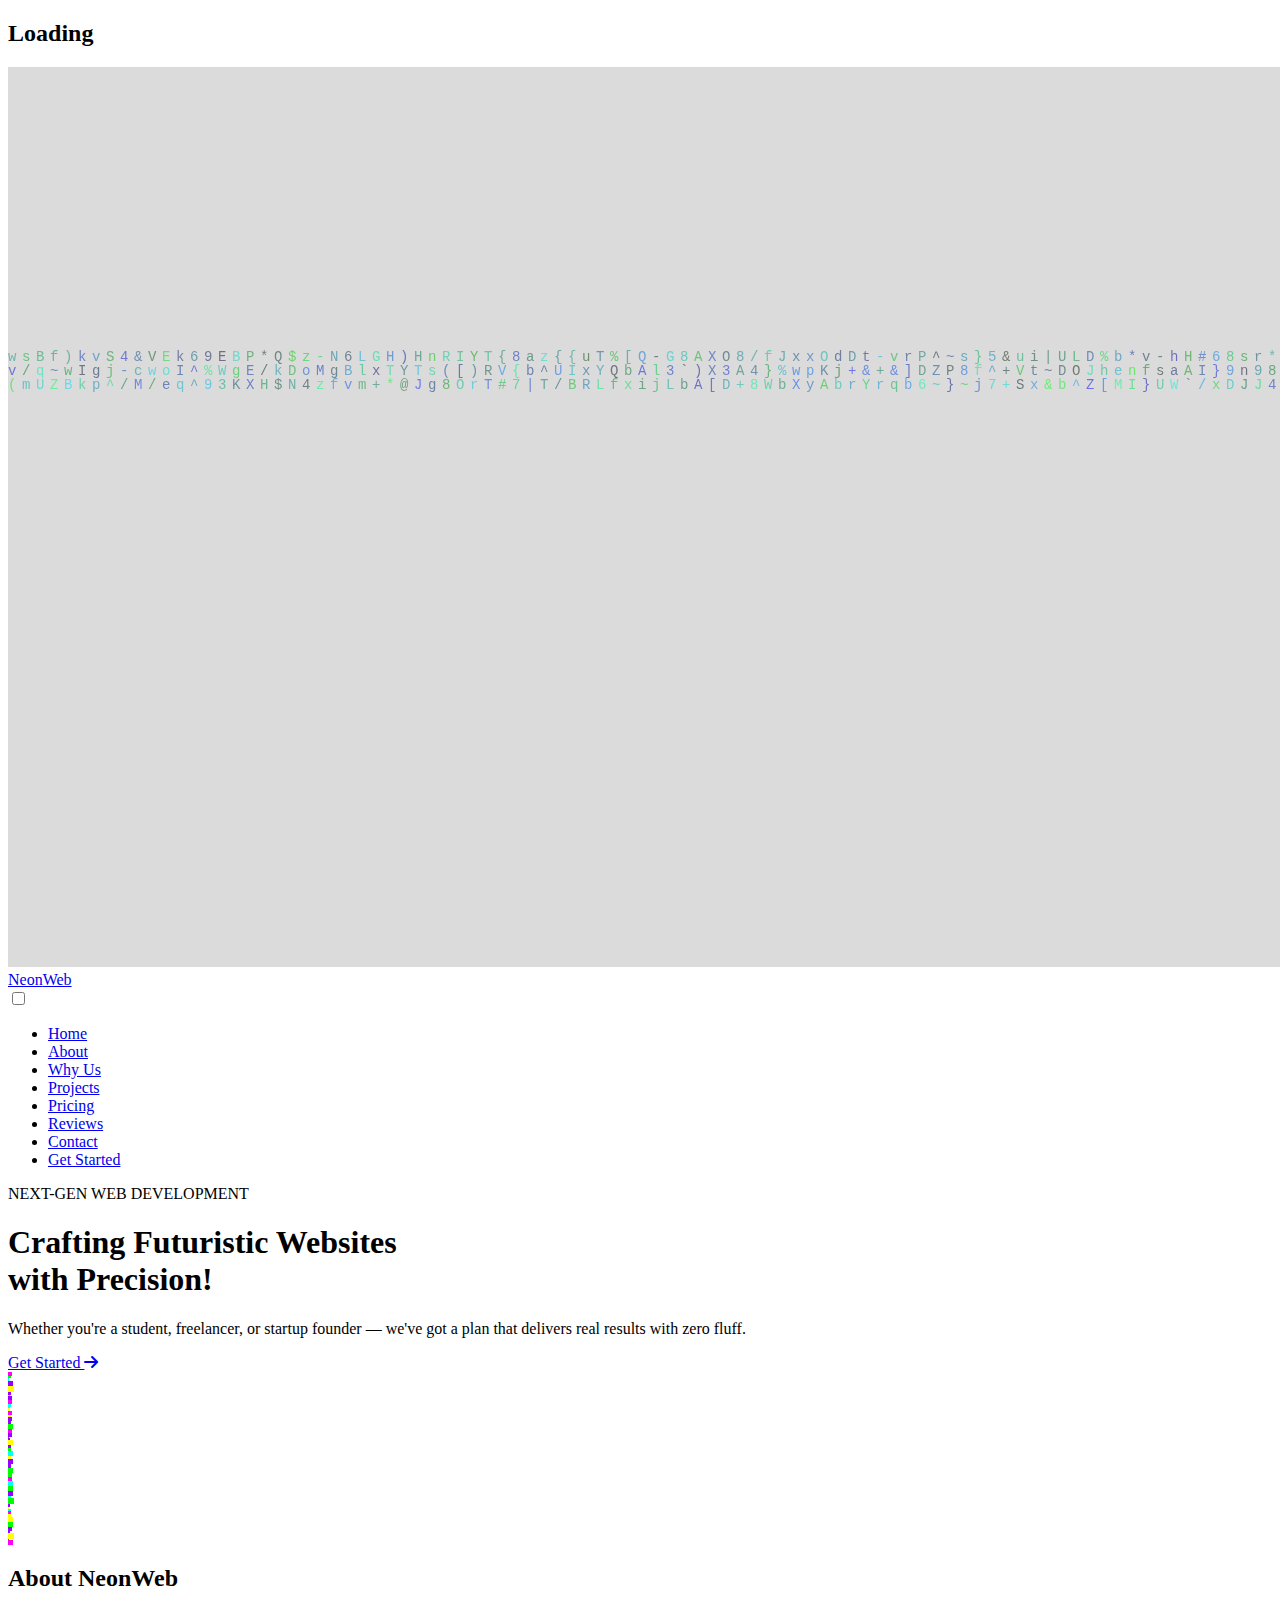
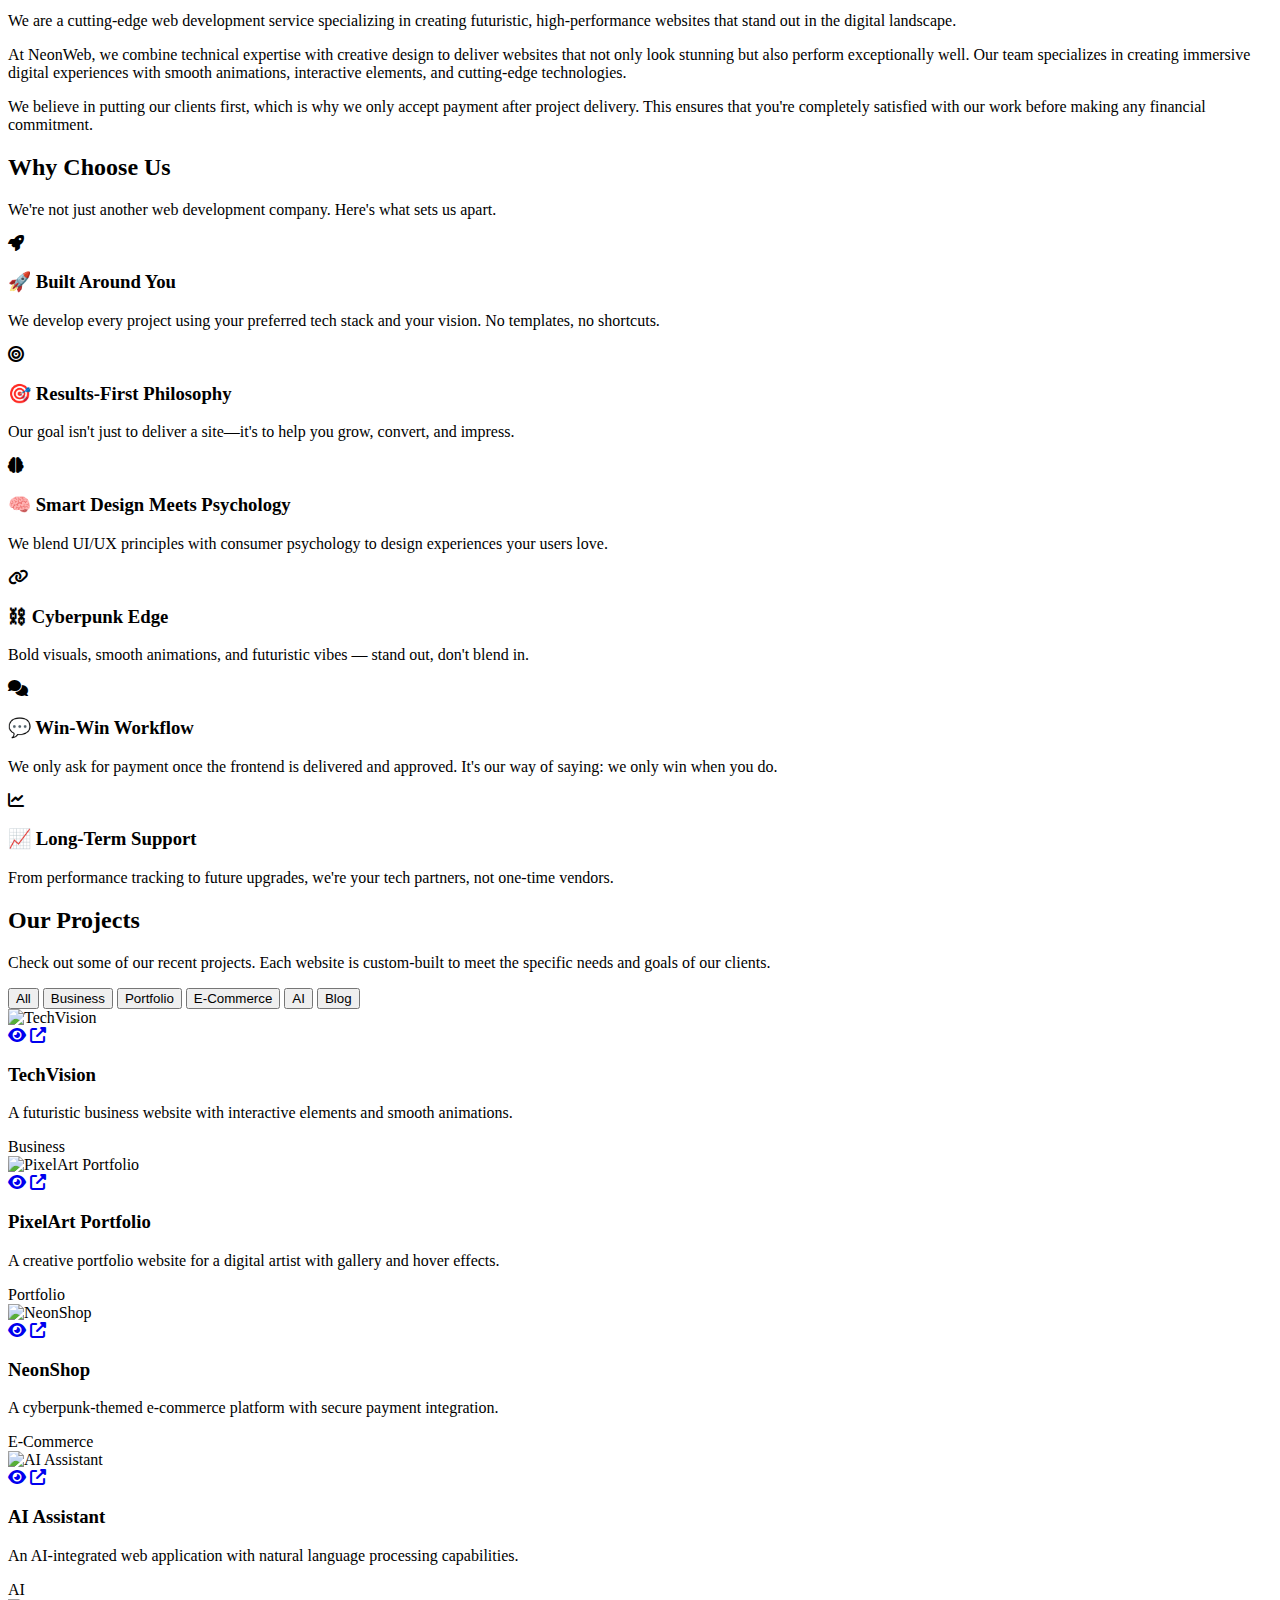
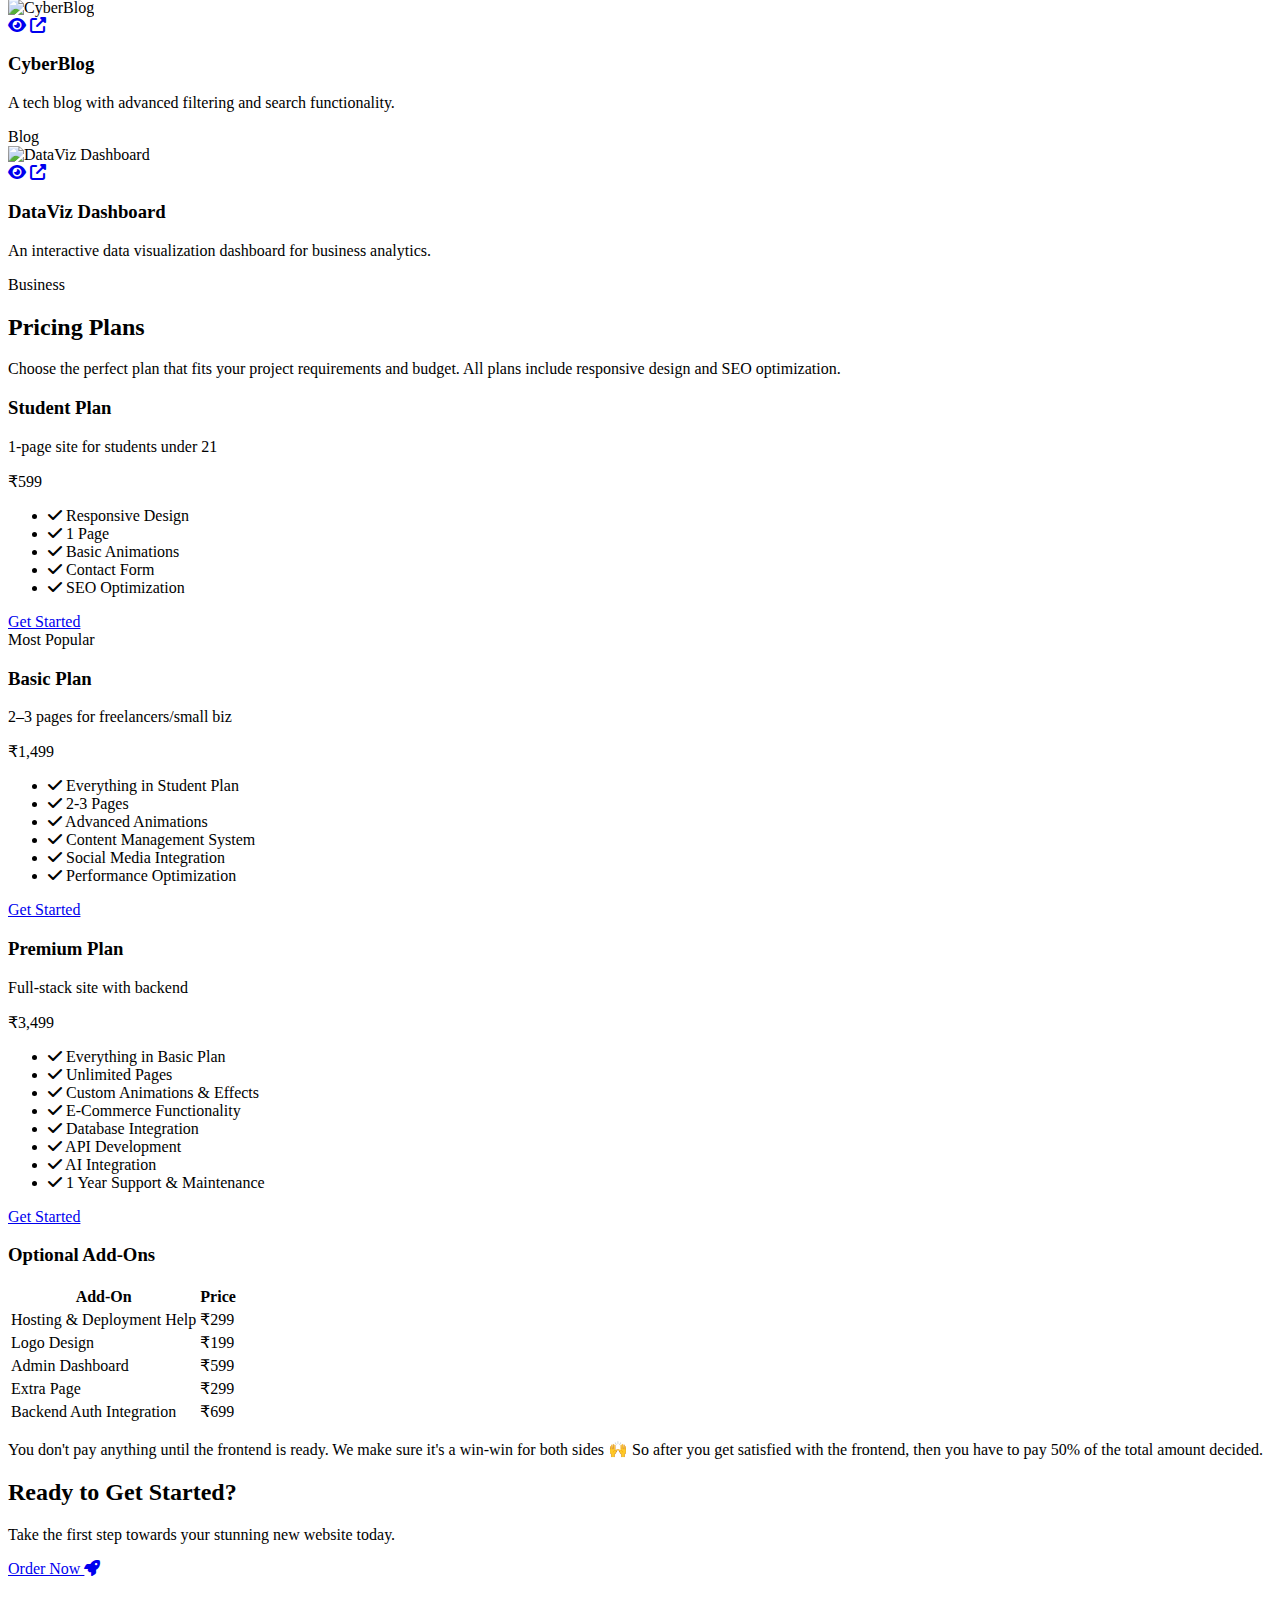
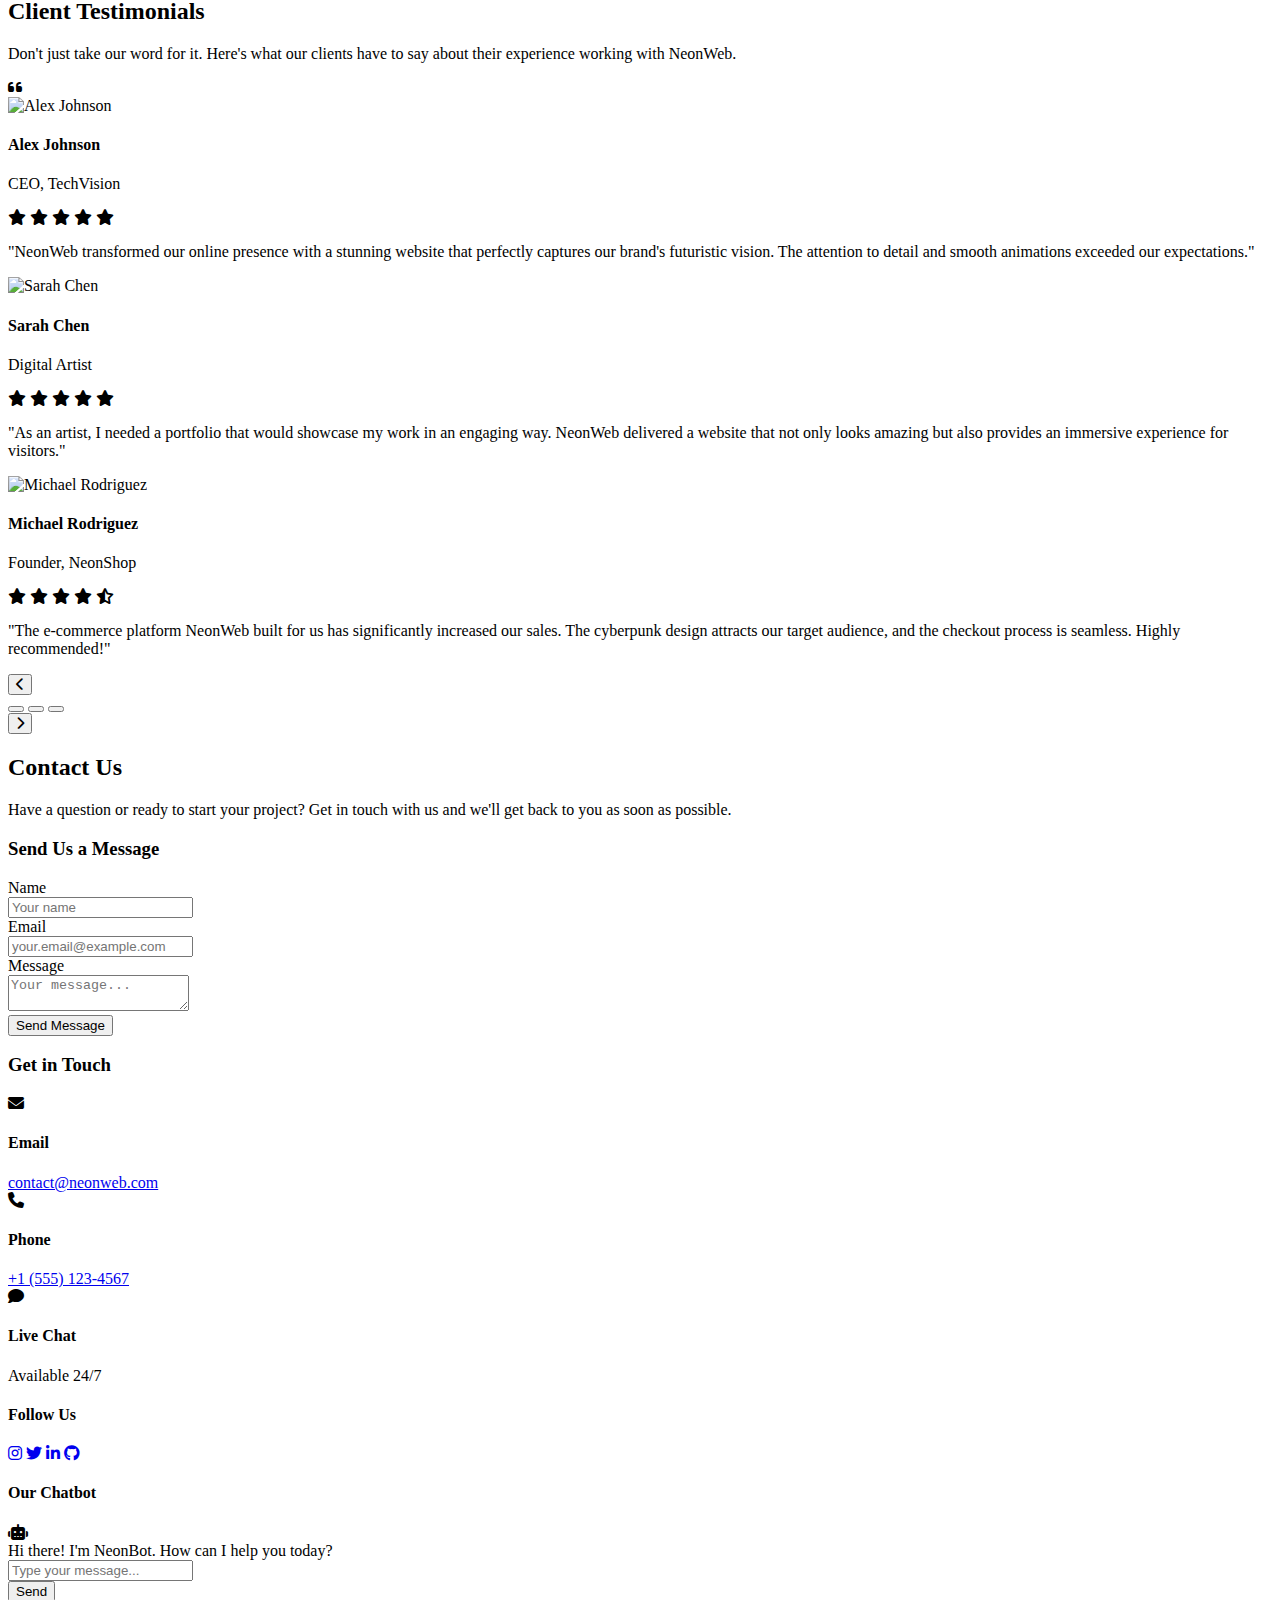
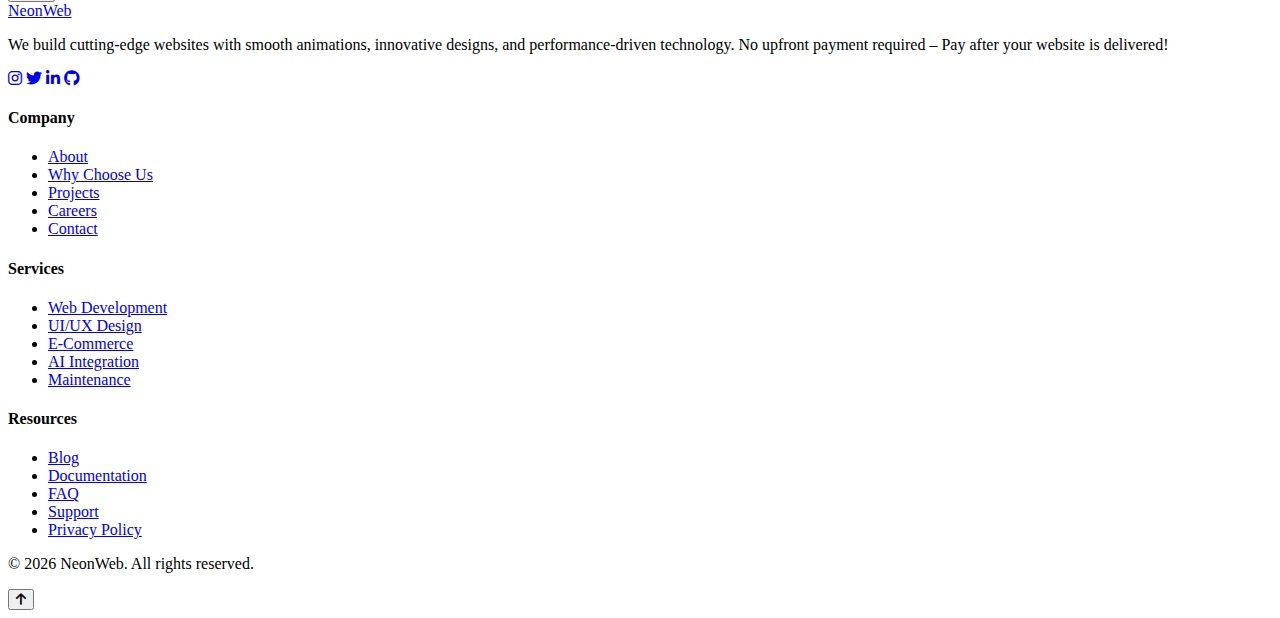
==== commit 5deaad35: "new chnages" ====
--- a/templates/index.html
+++ b/templates/index.html
@@ -1,884 +1,893 @@
 <!DOCTYPE html>
 <html lang="en">
 <head>
-  <meta charset="UTF-8">
-  <meta name="viewport" content="width=device-width, initial-scale=1.0">
-  <title>NeonWeb - Cyberpunk Web Development</title>
-  <link rel="stylesheet" href="{{ url_for('static', filename='css/styles.css') }}">
-  <link rel="stylesheet" href="https://cdnjs.cloudflare.com/ajax/libs/font-awesome/6.4.0/css/all.min.css">
-  <link href="https://fonts.googleapis.com/css2?family=Orbitron:wght@400;500;600;700;800;900&family=Rajdhani:wght@300;400;500;600;700&family=Syncopate:wght@400;700&family=Audiowide&family=Exo+2:wght@200;300;400;500;600;700&display=swap" rel="stylesheet">
+<meta charset="UTF-8">
+<meta name="viewport" content="width=device-width, initial-scale=1.0">
+<title>NeonWeb - Cyberpunk Web Development</title>
+<link rel="stylesheet" href="{{ url_for('static', filename='css/styles.css') }}">
+<link rel="stylesheet" href="https://cdnjs.cloudflare.com/ajax/libs/font-awesome/6.4.0/css/all.min.css">
+<link href="https://fonts.googleapis.com/css2?family=Orbitron:wght@400;500;600;700;800;900&family=Rajdhani:wght@300;400;500;600;700&family=Syncopate:wght@400;700&family=Audiowide&family=Exo+2:wght@200;300;400;500;600;700&display=swap" rel="stylesheet">
 </head>
 <body>
-  
-  <!-- Preloader -->
-  <div class="preloader">
-    <div class="loader">
-      <div class="cyber-spinner">
-        <div class="cyber-spinner-inner"></div>
-      </div>
-      <h2 class="loading-text">
-        <span>L</span><span>o</span><span>a</span><span>d</span><span>i</span><span>n</span><span>g</span>
-      </h2>
-    </div>
-  </div>
-
-  <!-- Noise Overlay -->
-  <div class="noise"></div>
-  
-  <!-- Scanline Effect -->
-  <div class="scanline"></div>
-  
-  <!-- CRT Flicker -->
-  <div class="crt-flicker"></div>
-  
-  <!-- Navbar -->
-  <header>
-    <nav class="navbar">
-      <div class="container">
+<!-- Preloader -->
+<div class="preloader">
+  <div class="loader">
+    <div class="cyber-spinner">
+      <div class="cyber-spinner-inner"></div>
+    </div>
+    <h2 class="loading-text">
+      <span>L</span><span>o</span><span>a</span><span>d</span><span>i</span><span>n</span><span>g</span>
+    </h2>
+  </div>
+</div>
+
+<!-- Noise Overlay -->
+<div class="noise"></div>
+
+<!-- Scanline Effect -->
+<div class="scanline"></div>
+
+<!-- CRT Flicker -->
+<div class="crt-flicker"></div>
+
+<!-- Digital Rain Effect -->
+<canvas id="digital-rain"></canvas>
+
+<!-- Navbar -->
+<header>
+  <nav class="navbar">
+    <div class="container">
+      <div class="logo">
+        <a href="#home">
+          <span class="neon-text-blue glitch-text" data-text="Neon">Neon</span><span class="neon-text-pink glitch-text" data-text="Web">Web</span>
+        </a>
+      </div>
+      <input type="checkbox" id="nav-toggle" class="nav-toggle">
+      <label for="nav-toggle" class="nav-toggle-label">
+        <span></span>
+      </label>
+      <ul class="nav-links">
+        <li><a href="#home" class="cyber-link">Home</a></li>
+        <li><a href="#about" class="cyber-link">About</a></li>
+        <li><a href="#why-choose-us" class="cyber-link">Why Us</a></li>
+        <li><a href="#portfolio" class="cyber-link">Projects</a></li>
+        <li><a href="#pricing" class="cyber-link">Pricing</a></li>
+        <li><a href="#testimonials" class="cyber-link">Reviews</a></li>
+        <li><a href="#contact" class="cyber-link">Contact</a></li>
+        <li><a href="#order" class="cyber-btn">Get Started</a></li>
+      </ul>
+    </div>
+  </nav>
+</header>
+
+<!-- Hero Section -->
+<section id="home" class="hero">
+  <div class="cyber-grid"></div>
+  <div class="cyber-dots"></div>
+  <div class="container">
+    <div class="hero-content">
+      <div class="cyber-badge">NEXT-GEN WEB DEVELOPMENT</div>
+      <h1 class="glitch-text" data-text="Crafting Futuristic Websites with Precision!">Crafting Futuristic Websites <br> with Precision!</h1>
+      <p class="cyber-text tagline">Whether you're a student, freelancer, or startup founder — we've got a plan that delivers real results with zero fluff.</p>
+      <a href="#order" class="cyber-btn cyber-btn-large pulse-btn">
+        <span></span><span></span><span></span><span></span>
+        Get Started
+        <i class="fas fa-arrow-right"></i>
+      </a>
+    </div>
+  </div>
+  <div class="circuit-lines">
+    <div class="circuit-line"></div>
+    <div class="circuit-line"></div>
+    <div class="circuit-line"></div>
+    <div class="circuit-line"></div>
+    <div class="circuit-line"></div>
+  </div>
+  <div class="hero-particles"></div>
+</section>
+
+<!-- About Section (Short Intro) -->
+<section id="about" class="about">
+  <div class="container">
+    <div class="section-header" data-aos="fade-up">
+      <h2 class="cyber-heading"><span class="neon-text-purple glitch-text" data-text="About">About</span> NeonWeb</h2>
+      <p class="cyber-text">We are a cutting-edge web development service specializing in creating futuristic, high-performance websites that stand out in the digital landscape.</p>
+    </div>
+    
+    <div class="about-content cyber-panel reveal-panel" data-aos="fade-up" data-aos-delay="200">
+      <div class="panel-decoration"></div>
+      <div class="panel-decoration"></div>
+      <div class="panel-decoration"></div>
+      <div class="panel-decoration"></div>
+      <p>At NeonWeb, we combine technical expertise with creative design to deliver websites that not only look stunning but also perform exceptionally well. Our team specializes in creating immersive digital experiences with smooth animations, interactive elements, and cutting-edge technologies.</p>
+      <p>We believe in putting our clients first, which is why we only accept payment after project delivery. This ensures that you're completely satisfied with our work before making any financial commitment.</p>
+    </div>
+  </div>
+</section>
+
+<!-- Why Choose Us Section -->
+<section id="why-choose-us" class="why-choose-us">
+  <div class="container">
+    <div class="section-header" data-aos="fade-up">
+      <h2 class="cyber-heading"><span class="neon-text-cyan glitch-text" data-text="Why">Why</span> Choose Us</h2>
+      <p class="cyber-text">We're not just another web development company. Here's what sets us apart.</p>
+    </div>
+    
+    <div class="features-grid">
+      <div class="feature-card cyber-card hover-float" data-aos="fade-up" data-aos-delay="100">
+        <div class="card-glitch"></div>
+        <div class="feature-icon">
+          <i class="fas fa-rocket neon-text-cyan"></i>
+        </div>
+        <div class="feature-content">
+          <h3>🚀 Built Around <span class="neon-text-cyan">You</span></h3>
+          <p>We develop every project using your preferred tech stack and your vision. No templates, no shortcuts.</p>
+        </div>
+      </div>
+      
+      <div class="feature-card cyber-card hover-float" data-aos="fade-up" data-aos-delay="200">
+        <div class="card-glitch"></div>
+        <div class="feature-icon">
+          <i class="fas fa-bullseye neon-text-purple"></i>
+        </div>
+        <div class="feature-content">
+          <h3>🎯 Results-First Philosophy</h3>
+          <p>Our goal isn't just to deliver a site—it's to help you grow, convert, and impress.</p>
+        </div>
+      </div>
+      
+      <div class="feature-card cyber-card hover-float" data-aos="fade-up" data-aos-delay="300">
+        <div class="card-glitch"></div>
+        <div class="feature-icon">
+          <i class="fas fa-brain neon-text-pink"></i>
+        </div>
+        <div class="feature-content">
+          <h3>🧠 Smart Design Meets Psychology</h3>
+          <p>We blend UI/UX principles with consumer psychology to design experiences your users love.</p>
+        </div>
+      </div>
+      
+      <div class="feature-card cyber-card hover-float" data-aos="fade-up" data-aos-delay="400">
+        <div class="card-glitch"></div>
+        <div class="feature-icon">
+          <i class="fas fa-link neon-text-green"></i>
+        </div>
+        <div class="feature-content">
+          <h3>⛓ Cyberpunk Edge</h3>
+          <p>Bold visuals, smooth animations, and futuristic vibes — stand out, don't blend in.</p>
+        </div>
+      </div>
+      
+      <div class="feature-card cyber-card hover-float" data-aos="fade-up" data-aos-delay="500">
+        <div class="card-glitch"></div>
+        <div class="feature-icon">
+          <i class="fas fa-comments neon-text-yellow"></i>
+        </div>
+        <div class="feature-content">
+          <h3>💬 Win-Win Workflow</h3>
+          <p>We only ask for payment once the frontend is delivered and approved. It's our way of saying: we only win when you do.</p>
+        </div>
+      </div>
+      
+      <div class="feature-card cyber-card hover-float" data-aos="fade-up" data-aos-delay="600">
+        <div class="card-glitch"></div>
+        <div class="feature-icon">
+          <i class="fas fa-chart-line neon-text-blue"></i>
+        </div>
+        <div class="feature-content">
+          <h3>📈 Long-Term Support</h3>
+          <p>From performance tracking to future upgrades, we're your tech partners, not one-time vendors.</p>
+        </div>
+      </div>
+    </div>
+  </div>
+</section>
+
+<!-- Portfolio Section -->
+<section id="portfolio" class="portfolio">
+  <div class="container">
+    <div class="section-header" data-aos="fade-up">
+      <h2 class="cyber-heading"><span class="neon-text-cyan glitch-text" data-text="Our">Our</span> Projects</h2>
+      <p class="cyber-text">Check out some of our recent projects. Each website is custom-built to meet the specific needs and goals of our clients.</p>
+    </div>
+    
+    <div class="portfolio-filters" data-aos="fade-up" data-aos-delay="200">
+      <button class="cyber-filter active" data-filter="all">All</button>
+      <button class="cyber-filter" data-filter="business">Business</button>
+      <button class="cyber-filter" data-filter="portfolio">Portfolio</button>
+      <button class="cyber-filter" data-filter="ecommerce">E-Commerce</button>
+      <button class="cyber-filter" data-filter="ai">AI</button>
+      <button class="cyber-filter" data-filter="blog">Blog</button>
+    </div>
+    
+    <div class="portfolio-grid">
+      <div class="portfolio-item cyber-card" data-category="business" data-aos="fade-up" data-aos-delay="100">
+        <div class="card-glitch"></div>
+        <div class="portfolio-image">
+          <img src="https://via.placeholder.com/600x400/0a0a0a/00ffff?text=TechVision" alt="TechVision">
+          <div class="portfolio-overlay">
+            <div class="portfolio-buttons">
+              <a href="#" class="portfolio-btn"><i class="fas fa-eye"></i></a>
+              <a href="#" class="portfolio-btn"><i class="fas fa-external-link-alt"></i></a>
+            </div>
+          </div>
+        </div>
+        <div class="portfolio-content">
+          <h3 class="neon-text-blue">TechVision</h3>
+          <p>A futuristic business website with interactive elements and smooth animations.</p>
+          <span class="cyber-badge">Business</span>
+        </div>
+      </div>
+      
+      <div class="portfolio-item cyber-card" data-category="portfolio" data-aos="fade-up" data-aos-delay="200">
+        <div class="card-glitch"></div>
+        <div class="portfolio-image">
+          <img src="https://via.placeholder.com/600x400/0a0a0a/ff00ff?text=PixelArt" alt="PixelArt Portfolio">
+          <div class="portfolio-overlay">
+            <div class="portfolio-buttons">
+              <a href="#" class="portfolio-btn"><i class="fas fa-eye"></i></a>
+              <a href="#" class="portfolio-btn"><i class="fas fa-external-link-alt"></i></a>
+            </div>
+          </div>
+        </div>
+        <div class="portfolio-content">
+          <h3 class="neon-text-blue">PixelArt Portfolio</h3>
+          <p>A creative portfolio website for a digital artist with gallery and hover effects.</p>
+          <span class="cyber-badge">Portfolio</span>
+        </div>
+      </div>
+      
+      <div class="portfolio-item cyber-card" data-category="ecommerce" data-aos="fade-up" data-aos-delay="300">
+        <div class="card-glitch"></div>
+        <div class="portfolio-image">
+          <img src="https://via.placeholder.com/600x400/0a0a0a/9900ff?text=NeonShop" alt="NeonShop">
+          <div class="portfolio-overlay">
+            <div class="portfolio-buttons">
+              <a href="#" class="portfolio-btn"><i class="fas fa-eye"></i></a>
+              <a href="#" class="portfolio-btn"><i class="fas fa-external-link-alt"></i></a>
+            </div>
+          </div>
+        </div>
+        <div class="portfolio-content">
+          <h3 class="neon-text-blue">NeonShop</h3>
+          <p>A cyberpunk-themed e-commerce platform with secure payment integration.</p>
+          <span class="cyber-badge">E-Commerce</span>
+        </div>
+      </div>
+      
+      <div class="portfolio-item cyber-card" data-category="ai" data-aos="fade-up" data-aos-delay="400">
+        <div class="card-glitch"></div>
+        <div class="portfolio-image">
+          <img src="https://via.placeholder.com/600x400/0a0a0a/00ff00?text=AI+Assistant" alt="AI Assistant">
+          <div class="portfolio-overlay">
+            <div class="portfolio-buttons">
+              <a href="#" class="portfolio-btn"><i class="fas fa-eye"></i></a>
+              <a href="#" class="portfolio-btn"><i class="fas fa-external-link-alt"></i></a>
+            </div>
+          </div>
+        </div>
+        <div class="portfolio-content">
+          <h3 class="neon-text-blue">AI Assistant</h3>
+          <p>An AI-integrated web application with natural language processing capabilities.</p>
+          <span class="cyber-badge">AI</span>
+        </div>
+      </div>
+      
+      <div class="portfolio-item cyber-card" data-category="blog" data-aos="fade-up" data-aos-delay="500">
+        <div class="card-glitch"></div>
+        <div class="portfolio-image">
+          <img src="https://via.placeholder.com/600x400/0a0a0a/ffff00?text=CyberBlog" alt="CyberBlog">
+          <div class="portfolio-overlay">
+            <div class="portfolio-buttons">
+              <a href="#" class="portfolio-btn"><i class="fas fa-eye"></i></a>
+              <a href="#" class="portfolio-btn"><i class="fas fa-external-link-alt"></i></a>
+            </div>
+          </div>
+        </div>
+        <div class="portfolio-content">
+          <h3 class="neon-text-blue">CyberBlog</h3>
+          <p>A tech blog with advanced filtering and search functionality.</p>
+          <span class="cyber-badge">Blog</span>
+        </div>
+      </div>
+      
+      <div class="portfolio-item cyber-card" data-category="business" data-aos="fade-up" data-aos-delay="600">
+        <div class="card-glitch"></div>
+        <div class="portfolio-image">
+          <img src="https://via.placeholder.com/600x400/0a0a0a/00ffff?text=DataViz" alt="DataViz Dashboard">
+          <div class="portfolio-overlay">
+            <div class="portfolio-buttons">
+              <a href="#" class="portfolio-btn"><i class="fas fa-eye"></i></a>
+              <a href="#" class="portfolio-btn"><i class="fas fa-external-link-alt"></i></a>
+            </div>
+          </div>
+        </div>
+        <div class="portfolio-content">
+          <h3 class="neon-text-blue">DataViz Dashboard</h3>
+          <p>An interactive data visualization dashboard for business analytics.</p>
+          <span class="cyber-badge">Business</span>
+        </div>
+      </div>
+    </div>
+  </div>
+</section>
+
+<!-- Pricing Section -->
+<section id="pricing" class="pricing">
+  <div class="container">
+    <div class="section-header" data-aos="fade-up">
+      <h2 class="cyber-heading"><span class="neon-text-pink glitch-text" data-text="Pricing">Pricing</span> Plans</h2>
+      <p class="cyber-text">Choose the perfect plan that fits your project requirements and budget. All plans include responsive design and SEO optimization.</p>
+    </div>
+    
+    <div class="pricing-grid">
+      <div class="pricing-card cyber-panel cyan-panel" data-aos="flip-left" data-aos-delay="100">
+        <div class="panel-decoration"></div>
+        <div class="panel-decoration"></div>
+        <div class="panel-decoration"></div>
+        <div class="panel-decoration"></div>
+        <div class="pricing-header">
+          <h3 class="neon-text-cyan">Student Plan</h3>
+          <p>1-page site for students under 21</p>
+        </div>
+        <div class="pricing-price neon-text-cyan">₹599</div>
+        <ul class="pricing-features">
+          <li><i class="fas fa-check neon-text-cyan"></i> Responsive Design</li>
+          <li><i class="fas fa-check neon-text-cyan"></i> 1 Page</li>
+          <li><i class="fas fa-check neon-text-cyan"></i> Basic Animations</li>
+          <li><i class="fas fa-check neon-text-cyan"></i> Contact Form</li>
+          <li><i class="fas fa-check neon-text-cyan"></i> SEO Optimization</li>
+        </ul>
+        <a href="#order" class="cyber-btn cyan-btn">
+          <span></span><span></span><span></span><span></span>
+          Get Started
+        </a>
+      </div>
+      
+      <div class="pricing-card cyber-panel purple-panel recommended" data-aos="flip-left" data-aos-delay="300">
+        <div class="recommended-badge">Most Popular</div>
+        <div class="panel-decoration"></div>
+        <div class="panel-decoration"></div>
+        <div class="panel-decoration"></div>
+        <div class="panel-decoration"></div>
+        <div class="pricing-header">
+          <h3 class="neon-text-purple">Basic Plan</h3>
+          <p>2–3 pages for freelancers/small biz</p>
+        </div>
+        <div class="pricing-price neon-text-purple">₹1,499</div>
+        <ul class="pricing-features">
+          <li><i class="fas fa-check neon-text-purple"></i> Everything in Student Plan</li>
+          <li><i class="fas fa-check neon-text-purple"></i> 2-3 Pages</li>
+          <li><i class="fas fa-check neon-text-purple"></i> Advanced Animations</li>
+          <li><i class="fas fa-check neon-text-purple"></i> Content Management System</li>
+          <li><i class="fas fa-check neon-text-purple"></i> Social Media Integration</li>
+          <li><i class="fas fa-check neon-text-purple"></i> Performance Optimization</li>
+        </ul>
+        <a href="#order" class="cyber-btn purple-btn">
+          <span></span><span></span><span></span><span></span>
+          Get Started
+        </a>
+      </div>
+      
+      <div class="pricing-card cyber-panel pink-panel" data-aos="flip-left" data-aos-delay="500">
+        <div class="panel-decoration"></div>
+        <div class="panel-decoration"></div>
+        <div class="panel-decoration"></div>
+        <div class="panel-decoration"></div>
+        <div class="pricing-header">
+          <h3 class="neon-text-pink">Premium Plan</h3>
+          <p>Full-stack site with backend</p>
+        </div>
+        <div class="pricing-price neon-text-pink">₹3,499</div>
+        <ul class="pricing-features">
+          <li><i class="fas fa-check neon-text-pink"></i> Everything in Basic Plan</li>
+          <li><i class="fas fa-check neon-text-pink"></i> Unlimited Pages</li>
+          <li><i class="fas fa-check neon-text-pink"></i> Custom Animations & Effects</li>
+          <li><i class="fas fa-check neon-text-pink"></i> E-Commerce Functionality</li>
+          <li><i class="fas fa-check neon-text-pink"></i> Database Integration</li>
+          <li><i class="fas fa-check neon-text-pink"></i> API Development</li>
+          <li><i class="fas fa-check neon-text-pink"></i> AI Integration</li>
+          <li><i class="fas fa-check neon-text-pink"></i> 1 Year Support & Maintenance</li>
+        </ul>
+        <a href="#order" class="cyber-btn pink-btn">
+          <span></span><span></span><span></span><span></span>
+          Get Started
+        </a>
+      </div>
+    </div>
+    
+    <div class="add-ons-section" data-aos="fade-up" data-aos-delay="700">
+      <h3 class="neon-text-green">Optional Add-Ons</h3>
+      <div class="add-ons-table-container">
+        <table class="add-ons-table">
+          <thead>
+            <tr>
+              <th>Add-On</th>
+              <th>Price</th>
+            </tr>
+          </thead>
+          <tbody>
+            <tr>
+              <td>Hosting & Deployment Help</td>
+              <td>₹299</td>
+            </tr>
+            <tr>
+              <td>Logo Design</td>
+              <td>₹199</td>
+            </tr>
+            <tr>
+              <td>Admin Dashboard</td>
+              <td>₹599</td>
+            </tr>
+            <tr>
+              <td>Extra Page</td>
+              <td>₹299</td>
+            </tr>
+            <tr>
+              <td>Backend Auth Integration</td>
+              <td>₹699</td>
+            </tr>
+          </tbody>
+        </table>
+      </div>
+      
+      <div class="payment-notice">
+        <p><span class="neon-text-purple">You don't pay anything until the frontend is ready.</span> We make sure it's a win-win for both sides 🙌 So after you get satisfied with the frontend, then you have to pay 50% of the total amount decided.</p>
+      </div>
+    </div>
+  </div>
+</section>
+
+<!-- Order Button Section -->
+<section id="order" class="order-button-section">
+  <div class="container">
+    <div class="order-button-container" data-aos="zoom-in">
+      <h2 class="cyber-heading"><span class="neon-text-green glitch-text" data-text="Ready">Ready</span> to Get Started?</h2>
+      <p class="cyber-text">Take the first step towards your stunning new website today.</p>
+      <a href="#contact" class="cyber-btn cyber-btn-large pulse-btn">
+        <span></span><span></span><span></span><span></span>
+        Order Now
+        <i class="fas fa-rocket"></i>
+      </a>
+    </div>
+  </div>
+</section>
+
+<!-- Testimonials Section -->
+<section id="testimonials" class="testimonials">
+  <div class="container">
+    <div class="section-header" data-aos="fade-up">
+      <h2 class="cyber-heading"><span class="neon-text-pink glitch-text" data-text="Client">Client</span> Testimonials</h2>
+      <p class="cyber-text">Don't just take our word for it. Here's what our clients have to say about their experience working with NeonWeb.</p>
+    </div>
+    
+    <div class="testimonials-slider cyber-panel" data-aos="fade-up" data-aos-delay="200">
+      <div class="panel-decoration"></div>
+      <div class="panel-decoration"></div>
+      <div class="panel-decoration"></div>
+      <div class="panel-decoration"></div>
+      <div class="quote-icon">
+        <i class="fas fa-quote-left neon-text-purple"></i>
+      </div>
+      
+      <div class="testimonial-slides">
+        <div class="testimonial-slide active">
+          <div class="testimonial-author">
+            <div class="testimonial-avatar">
+              <img src="https://via.placeholder.com/100/0a0a0a/00ffff?text=AJ" alt="Alex Johnson">
+            </div>
+            <div class="testimonial-info">
+              <h4 class="neon-text-blue">Alex Johnson</h4>
+              <p>CEO, TechVision</p>
+            </div>
+          </div>
+          <div class="testimonial-rating">
+            <i class="fas fa-star"></i>
+            <i class="fas fa-star"></i>
+            <i class="fas fa-star"></i>
+            <i class="fas fa-star"></i>
+            <i class="fas fa-star"></i>
+          </div>
+          <p class="testimonial-content">
+            "NeonWeb transformed our online presence with a stunning website that perfectly captures our brand's futuristic vision. The attention to detail and smooth animations exceeded our expectations."
+          </p>
+        </div>
+        
+        <div class="testimonial-slide">
+          <div class="testimonial-author">
+            <div class="testimonial-avatar">
+              <img src="https://via.placeholder.com/100/0a0a0a/ff00ff?text=SC" alt="Sarah Chen">
+            </div>
+            <div class="testimonial-info">
+              <h4 class="neon-text-blue">Sarah Chen</h4>
+              <p>Digital Artist</p>
+            </div>
+          </div>
+          <div class="testimonial-rating">
+            <i class="fas fa-star"></i>
+            <i class="fas fa-star"></i>
+            <i class="fas fa-star"></i>
+            <i class="fas fa-star"></i>
+            <i class="fas fa-star"></i>
+          </div>
+          <p class="testimonial-content">
+            "As an artist, I needed a portfolio that would showcase my work in an engaging way. NeonWeb delivered a website that not only looks amazing but also provides an immersive experience for visitors."
+          </p>
+        </div>
+        
+        <div class="testimonial-slide">
+          <div class="testimonial-author">
+            <div class="testimonial-avatar">
+              <img src="https://via.placeholder.com/100/0a0a0a/9900ff?text=MR" alt="Michael Rodriguez">
+            </div>
+            <div class="testimonial-info">
+              <h4 class="neon-text-blue">Michael Rodriguez</h4>
+              <p>Founder, NeonShop</p>
+            </div>
+          </div>
+          <div class="testimonial-rating">
+            <i class="fas fa-star"></i>
+            <i class="fas fa-star"></i>
+            <i class="fas fa-star"></i>
+            <i class="fas fa-star"></i>
+            <i class="fas fa-star-half-alt"></i>
+          </div>
+          <p class="testimonial-content">
+            "The e-commerce platform NeonWeb built for us has significantly increased our sales. The cyberpunk design attracts our target audience, and the checkout process is seamless. Highly recommended!"
+          </p>
+        </div>
+      </div>
+      
+      <div class="testimonial-controls">
+        <button class="testimonial-prev"><i class="fas fa-chevron-left"></i></button>
+        <div class="testimonial-dots">
+          <button class="testimonial-dot active" data-slide="0"></button>
+          <button class="testimonial-dot" data-slide="1"></button>
+          <button class="testimonial-dot" data-slide="2"></button>
+        </div>
+        <button class="testimonial-next"><i class="fas fa-chevron-right"></i></button>
+      </div>
+    </div>
+  </div>
+</section>
+
+<!-- Contact Section -->
+<section id="contact" class="contact">
+  <div class="container">
+    <div class="section-header" data-aos="fade-up">
+      <h2 class="cyber-heading"><span class="neon-text-cyan glitch-text" data-text="Contact">Contact</span> Us</h2>
+      <p class="cyber-text">Have a question or ready to start your project? Get in touch with us and we'll get back to you as soon as possible.</p>
+    </div>
+    
+    <div class="contact-grid">
+      <div class="contact-form cyber-panel reveal-panel" data-aos="fade-right" data-aos-delay="200">
+        <div class="panel-decoration"></div>
+        <div class="panel-decoration"></div>
+        <div class="panel-decoration"></div>
+        <div class="panel-decoration"></div>
+        <h3>Send Us a Message</h3>
+        <form>
+          <div class="form-group">
+            <label for="contact-name">Name</label>
+            <div class="cyber-input-container">
+              <input type="text" id="contact-name" name="contact-name" placeholder="Your name" required>
+              <span class="cyber-input-border"></span>
+            </div>
+          </div>
+          
+          <div class="form-group">
+            <label for="contact-email">Email</label>
+            <div class="cyber-input-container">
+              <input type="email" id="contact-email" name="contact-email" placeholder="your.email@example.com" required>
+              <span class="cyber-input-border"></span>
+            </div>
+          </div>
+          
+          <div class="form-group">
+            <label for="contact-message">Message</label>
+            <div class="cyber-textarea-container">
+              <textarea id="contact-message" name="contact-message" placeholder="Your message..." required></textarea>
+              <span class="cyber-textarea-border"></span>
+            </div>
+          </div>
+          
+          <button type="submit" class="cyber-btn cyber-btn-large">
+            <span></span><span></span><span></span><span></span>
+            Send Message
+          </button>
+        </form>
+      </div>
+      
+      <div class="contact-info cyber-panel reveal-panel" data-aos="fade-left" data-aos-delay="200">
+        <div class="panel-decoration"></div>
+        <div class="panel-decoration"></div>
+        <div class="panel-decoration"></div>
+        <div class="panel-decoration"></div>
+        <h3>Get in Touch</h3>
+        
+        <div class="contact-methods">
+          <div class="contact-method">
+            <div class="contact-icon">
+              <i class="fas fa-envelope neon-text-cyan"></i>
+            </div>
+            <div class="contact-details">
+              <h4>Email</h4>
+              <a href="mailto:contact@neonweb.com">contact@neonweb.com</a>
+            </div>
+          </div>
+          
+          <div class="contact-method">
+            <div class="contact-icon">
+              <i class="fas fa-phone neon-text-purple"></i>
+            </div>
+            <div class="contact-details">
+              <h4>Phone</h4>
+              <a href="tel:+15551234567">+1 (555) 123-4567</a>
+            </div>
+          </div>
+          
+          <div class="contact-method">
+            <div class="contact-icon">
+              <i class="fas fa-comment neon-text-pink"></i>
+            </div>
+            <div class="contact-details">
+              <h4>Live Chat</h4>
+              <p>Available 24/7</p>
+            </div>
+          </div>
+        </div>
+        
+        <div class="social-links">
+          <h4>Follow Us</h4>
+          <div class="social-icons">
+            <a href="#" class="social-icon"><i class="fab fa-instagram"></i></a>
+            <a href="#" class="social-icon"><i class="fab fa-twitter"></i></a>
+            <a href="#" class="social-icon"><i class="fab fa-linkedin-in"></i></a>
+            <a href="#" class="social-icon"><i class="fab fa-github"></i></a>
+          </div>
+        </div>
+        
+        <div class="chatbot">
+          <h4>Our Chatbot</h4>
+          <div class="chatbot-container">
+            <div class="chatbot-message">
+              <div class="chatbot-avatar">
+                <i class="fas fa-robot"></i>
+              </div>
+              <div class="chatbot-text">
+                Hi there! I'm NeonBot. How can I help you today?
+              </div>
+            </div>
+            
+            <div class="chatbot-input">
+              <div class="cyber-input-container">
+                <input type="text" placeholder="Type your message...">
+                <span class="cyber-input-border"></span>
+              </div>
+              <button class="cyber-btn cyber-btn-small">Send</button>
+            </div>
+          </div>
+        </div>
+      </div>
+    </div>
+  </div>
+</section>
+
+<!-- Footer -->
+<footer class="footer">
+  <div class="cyber-grid-footer"></div>
+  <div class="container">
+    <div class="footer-grid">
+      <div class="footer-about">
         <div class="logo">
           <a href="#home">
             <span class="neon-text-blue glitch-text" data-text="Neon">Neon</span><span class="neon-text-pink glitch-text" data-text="Web">Web</span>
           </a>
         </div>
-        <input type="checkbox" id="nav-toggle" class="nav-toggle">
-        <label for="nav-toggle" class="nav-toggle-label">
-          <span></span>
-        </label>
-        <ul class="nav-links">
-          <li><a href="#home" class="cyber-link">Home</a></li>
+        <p>We build cutting-edge websites with smooth animations, innovative designs, and performance-driven technology. No upfront payment required – Pay after your website is delivered!</p>
+        <div class="social-icons">
+          <a href="#" class="social-icon"><i class="fab fa-instagram"></i></a>
+          <a href="#" class="social-icon"><i class="fab fa-twitter"></i></a>
+          <a href="#" class="social-icon"><i class="fab fa-linkedin-in"></i></a>
+          <a href="#" class="social-icon"><i class="fab fa-github"></i></a>
+        </div>
+      </div>
+      
+      <div class="footer-links">
+        <h4 class="neon-text-purple">Company</h4>
+        <ul>
           <li><a href="#about" class="cyber-link">About</a></li>
-          <li><a href="#services" class="cyber-link">Services</a></li>
-          <li><a href="#order" class="cyber-link">Order</a></li>
-          <li><a href="#portfolio" class="cyber-link">Portfolio</a></li>
+          <li><a href="#why-choose-us" class="cyber-link">Why Choose Us</a></li>
+          <li><a href="#portfolio" class="cyber-link">Projects</a></li>
+          <li><a href="#" class="cyber-link">Careers</a></li>
           <li><a href="#contact" class="cyber-link">Contact</a></li>
-          <li><a href="#" class="cyber-btn">Get Started</a></li>
         </ul>
       </div>
-    </nav>
-  </header>
-
-  <!-- Hero Section -->
-  <section id="home" class="hero">
-    <div class="cyber-grid"></div>
-    <div class="cyber-dots"></div>
-    <div class="container">
-      <div class="hero-content">
-        <div class="cyber-badge">NEXT-GEN WEB DEVELOPMENT</div>
-        <h1 class="glitch-text" data-text="Crafting Futuristic Websites with Precision!">Crafting Futuristic Websites <br> with Precision!</h1>
-        <p class="cyber-text">We build cutting-edge digital experiences with smooth animations, innovative designs, and performance-driven technology.</p>
-        <a href="#order" class="cyber-btn cyber-btn-large">
-          <span></span><span></span><span></span><span></span>
-          Get Started
-          <i class="fas fa-arrow-right"></i>
-        </a>
-      </div>
-    </div>
-    <div class="circuit-lines">
-      <div class="circuit-line"></div>
-      <div class="circuit-line"></div>
-      <div class="circuit-line"></div>
-      <div class="circuit-line"></div>
-      <div class="circuit-line"></div>
-    </div>
-    <div class="hero-particles"></div>
-  </section>
-
-  <!-- About Section -->
-  <section id="about" class="about">
-    <div class="container">
-      <div class="section-header" data-aos="fade-up">
-        <h2 class="cyber-heading"><span class="neon-text-purple glitch-text" data-text="About">About</span> NeonWeb</h2>
-        <p class="cyber-text">We are a cutting-edge web development service specializing in creating futuristic, high-performance websites that stand out in the digital landscape.</p>
-      </div>
-      
-      <div class="about-content cyber-panel" data-aos="fade-up" data-aos-delay="200">
-        <div class="panel-decoration"></div>
-        <div class="panel-decoration"></div>
-        <div class="panel-decoration"></div>
-        <div class="panel-decoration"></div>
-        <p>At NeonWeb, we combine technical expertise with creative design to deliver websites that not only look stunning but also perform exceptionally well. Our team specializes in creating immersive digital experiences with smooth animations, interactive elements, and cutting-edge technologies.</p>
-        <p>We believe in putting our clients first, which is why we only accept payment after project delivery. This ensures that you're completely satisfied with our work before making any financial commitment.</p>
-      </div>
-      
-      <div class="features-grid">
-        <div class="feature-card cyber-card" data-aos="fade-up" data-aos-delay="300">
-          <div class="card-glitch"></div>
-          <div class="feature-icon">
-            <i class="fas fa-code neon-text-cyan"></i>
-          </div>
-          <div class="feature-content">
-            <h3>Modern Frameworks</h3>
-            <p>We build with Django, Flask, React, and other cutting-edge technologies.</p>
-          </div>
-        </div>
-        
-        <div class="feature-card cyber-card" data-aos="fade-up" data-aos-delay="400">
-          <div class="card-glitch"></div>
-          <div class="feature-icon">
-            <i class="fab fa-github neon-text-purple"></i>
-          </div>
-          <div class="feature-content">
-            <h3>GitHub Integration</h3>
-            <p>Seamless deployment and version control through GitHub.</p>
-          </div>
-        </div>
-        
-        <div class="feature-card cyber-card" data-aos="fade-up" data-aos-delay="500">
-          <div class="card-glitch"></div>
-          <div class="feature-icon">
-            <i class="fas fa-bolt neon-text-pink"></i>
-          </div>
-          <div class="feature-content">
-            <h3>AI Integration</h3>
-            <p>Incorporate AI-powered features to enhance user experience.</p>
-          </div>
-        </div>
-        
-        <div class="feature-card cyber-card" data-aos="fade-up" data-aos-delay="600">
-          <div class="card-glitch"></div>
-          <div class="feature-icon">
-            <i class="fas fa-database neon-text-green"></i>
-          </div>
-          <div class="feature-content">
-            <h3>Pay After Delivery</h3>
-            <p>We only accept payment after your project is delivered and you're satisfied.</p>
-          </div>
-        </div>
-      </div>
-    </div>
-  </section>
-
-  <!-- Services Section -->
-  <section id="services" class="services">
-    <div class="container">
-      <div class="section-header" data-aos="fade-up">
-        <h2 class="cyber-heading"><span class="neon-text-blue glitch-text" data-text="Our">Our</span> Services</h2>
-        <p class="cyber-text">We offer a wide range of web development services to meet your specific needs. From simple portfolio websites to complex e-commerce solutions, we've got you covered.</p>
-      </div>
-      
-      <div class="services-grid">
-        <div class="service-card cyber-card" data-aos="zoom-in" data-aos-delay="100">
-          <div class="card-glitch"></div>
-          <div class="service-icon">
-            <i class="fas fa-laptop-code neon-text-cyan"></i>
-          </div>
-          <h3>Portfolio Websites</h3>
-          <p>Showcase your work with interactive and visually stunning portfolio websites.</p>
-        </div>
-        
-        <div class="service-card cyber-card" data-aos="zoom-in" data-aos-delay="200">
-          <div class="card-glitch"></div>
-          <div class="service-icon">
-            <i class="fas fa-building neon-text-purple"></i>
-          </div>
-          <h3>Business Websites</h3>
-          <p>Establish your online presence with professional business websites.</p>
-        </div>
-        
-        <div class="service-card cyber-card" data-aos="zoom-in" data-aos-delay="300">
-          <div class="card-glitch"></div>
-          <div class="service-icon">
-            <i class="fas fa-shopping-cart neon-text-pink"></i>
-          </div>
-          <h3>E-Commerce</h3>
-          <p>Sell your products online with secure and user-friendly e-commerce solutions.</p>
-        </div>
-        
-        <div class="service-card cyber-card" data-aos="zoom-in" data-aos-delay="400">
-          <div class="card-glitch"></div>
-          <div class="service-icon">
-            <i class="fas fa-robot neon-text-green"></i>
-          </div>
-          <h3>AI-Integrated</h3>
-          <p>Enhance user experience with AI-powered features and functionalities.</p>
-        </div>
-        
-        <div class="service-card cyber-card" data-aos="zoom-in" data-aos-delay="500">
-          <div class="card-glitch"></div>
-          <div class="service-icon">
-            <i class="fas fa-database neon-text-yellow"></i>
-          </div>
-          <h3>Database Integration</h3>
-          <p>Robust database solutions for storing and managing your data efficiently.</p>
-        </div>
-        
-        <div class="service-card cyber-card" data-aos="zoom-in" data-aos-delay="600">
-          <div class="card-glitch"></div>
-          <div class="service-icon">
-            <i class="fas fa-server neon-text-blue"></i>
-          </div>
-          <h3>API Development</h3>
-          <p>Custom API development for seamless integration with third-party services.</p>
-        </div>
-      </div>
-      
-      <div class="section-header pricing-header" data-aos="fade-up">
-        <h2 class="cyber-heading"><span class="neon-text-pink glitch-text" data-text="Pricing">Pricing</span> Plans</h2>
-        <p class="cyber-text">Choose the perfect plan that fits your project requirements and budget. All plans include responsive design and SEO optimization.</p>
-      </div>
-      
-      <div class="pricing-grid">
-        <div class="pricing-card cyber-panel cyan-panel" data-aos="flip-left" data-aos-delay="100">
-          <div class="panel-decoration"></div>
-          <div class="panel-decoration"></div>
-          <div class="panel-decoration"></div>
-          <div class="panel-decoration"></div>
-          <div class="pricing-header">
-            <h3 class="neon-text-cyan">Basic</h3>
-            <p>Perfect for small personal websites</p>
-          </div>
-          <div class="pricing-price neon-text-cyan">$999</div>
-          <ul class="pricing-features">
-            <li><i class="fas fa-check neon-text-cyan"></i> Responsive Design</li>
-            <li><i class="fas fa-check neon-text-cyan"></i> Up to 5 Pages</li>
-            <li><i class="fas fa-check neon-text-cyan"></i> Basic Animations</li>
-            <li><i class="fas fa-check neon-text-cyan"></i> Contact Form</li>
-            <li><i class="fas fa-check neon-text-cyan"></i> SEO Optimization</li>
-          </ul>
-          <a href="#order" class="cyber-btn cyan-btn">
-            <span></span><span></span><span></span><span></span>
-            Get Started
-          </a>
-        </div>
-        
-        <div class="pricing-card cyber-panel purple-panel recommended" data-aos="flip-left" data-aos-delay="300">
-          <div class="recommended-badge">Most Popular</div>
-          <div class="panel-decoration"></div>
-          <div class="panel-decoration"></div>
-          <div class="panel-decoration"></div>
-          <div class="panel-decoration"></div>
-          <div class="pricing-header">
-            <h3 class="neon-text-purple">Standard</h3>
-            <p>Ideal for businesses and portfolios</p>
-          </div>
-          <div class="pricing-price neon-text-purple">$1,999</div>
-          <ul class="pricing-features">
-            <li><i class="fas fa-check neon-text-purple"></i> Everything in Basic</li>
-            <li><i class="fas fa-check neon-text-purple"></i> Up to 10 Pages</li>
-            <li><i class="fas fa-check neon-text-purple"></i> Advanced Animations</li>
-            <li><i class="fas fa-check neon-text-purple"></i> Content Management System</li>
-            <li><i class="fas fa-check neon-text-purple"></i> Social Media Integration</li>
-            <li><i class="fas fa-check neon-text-purple"></i> Performance Optimization</li>
-          </ul>
-          <a href="#order" class="cyber-btn purple-btn">
-            <span></span><span></span><span></span><span></span>
-            Get Started
-          </a>
-        </div>
-        
-        <div class="pricing-card cyber-panel pink-panel" data-aos="flip-left" data-aos-delay="500">
-          <div class="panel-decoration"></div>
-          <div class="panel-decoration"></div>
-          <div class="panel-decoration"></div>
-          <div class="panel-decoration"></div>
-          <div class="pricing-header">
-            <h3 class="neon-text-pink">Premium</h3>
-            <p>Complete solution for complex projects</p>
-          </div>
-          <div class="pricing-price neon-text-pink">$3,999</div>
-          <ul class="pricing-features">
-            <li><i class="fas fa-check neon-text-pink"></i> Everything in Standard</li>
-            <li><i class="fas fa-check neon-text-pink"></i> Unlimited Pages</li>
-            <li><i class="fas fa-check neon-text-pink"></i> Custom Animations & Effects</li>
-            <li><i class="fas fa-check neon-text-pink"></i> E-Commerce Functionality</li>
-            <li><i class="fas fa-check neon-text-pink"></i> Database Integration</li>
-            <li><i class="fas fa-check neon-text-pink"></i> API Development</li>
-            <li><i class="fas fa-check neon-text-pink"></i> AI Integration</li>
-            <li><i class="fas fa-check neon-text-pink"></i> 1 Year Support & Maintenance</li>
-          </ul>
-          <a href="#order" class="cyber-btn pink-btn">
-            <span></span><span></span><span></span><span></span>
-            Get Started
-          </a>
-        </div>
-      </div>
-    </div>
-  </section>
-
-  <!-- Order Form Section -->
-  <section id="order" class="order">
-    <div class="container">
-      <div class="section-header" data-aos="fade-up">
-        <h2 class="cyber-heading"><span class="neon-text-green glitch-text" data-text="Order">Order</span> Your Website</h2>
-        <p class="cyber-text">Fill out the form below to get started on your project. We'll get back to you within 24 hours to discuss your requirements in detail.</p>
-        <p class="cyber-text">Note: if the page gets refreshed after submitting....then we have recieved the form...just sit back and chill choom.</p>
-      </div>
-      
-      <div class="order-form cyber-panel" data-aos="fade-up" data-aos-delay="200">
-        <div class="panel-decoration"></div>
-        <div class="panel-decoration"></div>
-        <div class="panel-decoration"></div>
-        <div class="panel-decoration"></div>
-        
-        <form method="POST" action="/submit">
-
-          <div class="form-row">
-            <div class="form-group">
-              <label for="name">Name</label>
-              <div class="cyber-input-container">
-                <input type="text" id="name" name="name" placeholder="Your name" required>
-                <span class="cyber-input-border"></span>
-              </div>
-            </div>
-            <div class="form-group">
-              <label for="email">Email</label>
-              <div class="cyber-input-container">
-                <input type="email" id="email" name="email" placeholder="your.email@example.com" required>
-                <span class="cyber-input-border"></span>
-              </div>
-            </div>
-          </div>
-          
-          <div class="form-row">
-            <div class="form-group">
-              <label for="website-type">Website Type</label>
-              <div class="cyber-select-container">
-                <select id="website-type" name="website-type" required>
-                  <option value="" disabled selected>Select website type</option>
-                  <option value="portfolio">Portfolio</option>
-                  <option value="business">Business</option>
-                  <option value="ecommerce">E-Commerce</option>
-                  <option value="blog">Blog</option>
-                  <option value="ai-integrated">AI-Integrated</option>
-                  <option value="other">Other</option>
-                </select>
-                <span class="cyber-select-border"></span>
-              </div>
-            </div>
-            <div class="form-group">
-              <label for="budget">Budget Range</label>
-              <div class="cyber-select-container">
-                <select id="budget" name="budget" required>
-                  <option value="" disabled selected>Select budget range</option>
-                  <option value="$1000-$2000">$1000-$2000</option>
-                  <option value="$2000-$3000">$2000-$3000</option>
-                  <option value="$3000-$5000">$3000-$5000</option>
-                  <option value="$5000+">$5000+</option>
-                </select>
-                <span class="cyber-select-border"></span>
-              </div>
-            </div>
-          </div>
-          
-          <div class="form-group">
-            <label for="features">Features & Requirements</label>
-            <div class="cyber-textarea-container">
-              <textarea id="features" name="features" placeholder="Describe the features and functionality you need..." required></textarea>
-              <span class="cyber-textarea-border"></span>
-            </div>
-          </div>
-          
-          <div class="form-group">
-            <label for="deadline">Deadline</label>
-            <div class="cyber-input-container">
-              <input type="date" id="deadline" name="deadline" required>
-              <span class="cyber-input-border"></span>
-            </div>
-          </div>
-          
-          <div class="form-group checkbox-group">
-            <div class="cyber-checkbox">
-              <input type="checkbox" id="github-integration" name="github-integration">
-              <label for="github-integration">GitHub Integration</label>
-            </div>
-            <p class="form-description">Would you like us to set up GitHub integration for your project?</p>
-          </div>
-          
-          <div class="payment-notice">
-            <p><span class="neon-text-purple">No upfront payment required</span> – Pay after your website is delivered!</p>
-          </div>
-          
-          <button type="submit" class="cyber-btn cyber-btn-large">
-            <span></span><span></span><span></span><span></span>
-            Submit Order
-          </button>
-        </form>
-      </div>
-    </div>
-  </section>
-
-  <!-- Portfolio Section -->
-  <section id="portfolio" class="portfolio">
-    <div class="container">
-      <div class="section-header" data-aos="fade-up">
-        <h2 class="cyber-heading"><span class="neon-text-cyan glitch-text" data-text="Our">Our</span> Portfolio</h2>
-        <p class="cyber-text">Check out some of our recent projects. Each website is custom-built to meet the specific needs and goals of our clients.</p>
-      </div>
-      
-      <div class="portfolio-filters" data-aos="fade-up" data-aos-delay="200">
-        <button class="cyber-filter active" data-filter="all">All</button>
-        <button class="cyber-filter" data-filter="business">Business</button>
-        <button class="cyber-filter" data-filter="portfolio">Portfolio</button>
-        <button class="cyber-filter" data-filter="ecommerce">E-Commerce</button>
-        <button class="cyber-filter" data-filter="ai">AI</button>
-        <button class="cyber-filter" data-filter="blog">Blog</button>
-      </div>
-      
-      <div class="portfolio-grid">
-        <div class="portfolio-item cyber-card" data-category="business" data-aos="fade-up" data-aos-delay="100">
-          <div class="card-glitch"></div>
-          <div class="portfolio-image">
-            <img src="https://via.placeholder.com/600x400/0a0a0a/00ffff?text=TechVision" alt="TechVision">
-            <div class="portfolio-overlay">
-              <div class="portfolio-buttons">
-                <a href="#" class="portfolio-btn"><i class="fas fa-eye"></i></a>
-                <a href="#" class="portfolio-btn"><i class="fas fa-external-link-alt"></i></a>
-              </div>
-            </div>
-          </div>
-          <div class="portfolio-content">
-            <h3 class="neon-text-blue">TechVision</h3>
-            <p>A futuristic business website with interactive elements and smooth animations.</p>
-            <span class="cyber-badge">Business</span>
-          </div>
-        </div>
-        
-        <div class="portfolio-item cyber-card" data-category="portfolio" data-aos="fade-up" data-aos-delay="200">
-          <div class="card-glitch"></div>
-          <div class="portfolio-image">
-            <img src="https://via.placeholder.com/600x400/0a0a0a/ff00ff?text=PixelArt" alt="PixelArt Portfolio">
-            <div class="portfolio-overlay">
-              <div class="portfolio-buttons">
-                <a href="#" class="portfolio-btn"><i class="fas fa-eye"></i></a>
-                <a href="#" class="portfolio-btn"><i class="fas fa-external-link-alt"></i></a>
-              </div>
-            </div>
-          </div>
-          <div class="portfolio-content">
-            <h3 class="neon-text-blue">PixelArt Portfolio</h3>
-            <p>A creative portfolio website for a digital artist with gallery and hover effects.</p>
-            <span class="cyber-badge">Portfolio</span>
-          </div>
-        </div>
-        
-        <div class="portfolio-item cyber-card" data-category="ecommerce" data-aos="fade-up" data-aos-delay="300">
-          <div class="card-glitch"></div>
-          <div class="portfolio-image">
-            <img src="https://via.placeholder.com/600x400/0a0a0a/9900ff?text=NeonShop" alt="NeonShop">
-            <div class="portfolio-overlay">
-              <div class="portfolio-buttons">
-                <a href="#" class="portfolio-btn"><i class="fas fa-eye"></i></a>
-                <a href="#" class="portfolio-btn"><i class="fas fa-external-link-alt"></i></a>
-              </div>
-            </div>
-          </div>
-          <div class="portfolio-content">
-            <h3 class="neon-text-blue">NeonShop</h3>
-            <p>A cyberpunk-themed e-commerce platform with secure payment integration.</p>
-            <span class="cyber-badge">E-Commerce</span>
-          </div>
-        </div>
-        
-        <div class="portfolio-item cyber-card" data-category="ai" data-aos="fade-up" data-aos-delay="400">
-          <div class="card-glitch"></div>
-          <div class="portfolio-image">
-            <img src="https://via.placeholder.com/600x400/0a0a0a/00ff00?text=AI+Assistant" alt="AI Assistant">
-            <div class="portfolio-overlay">
-              <div class="portfolio-buttons">
-                <a href="#" class="portfolio-btn"><i class="fas fa-eye"></i></a>
-                <a href="#" class="portfolio-btn"><i class="fas fa-external-link-alt"></i></a>
-              </div>
-            </div>
-          </div>
-          <div class="portfolio-content">
-            <h3 class="neon-text-blue">AI Assistant</h3>
-            <p>An AI-integrated web application with natural language processing capabilities.</p>
-            <span class="cyber-badge">AI</span>
-          </div>
-        </div>
-        
-        <div class="portfolio-item cyber-card" data-category="blog" data-aos="fade-up" data-aos-delay="500">
-          <div class="card-glitch"></div>
-          <div class="portfolio-image">
-            <img src="https://via.placeholder.com/600x400/0a0a0a/ffff00?text=CyberBlog" alt="CyberBlog">
-            <div class="portfolio-overlay">
-              <div class="portfolio-buttons">
-                <a href="#" class="portfolio-btn"><i class="fas fa-eye"></i></a>
-                <a href="#" class="portfolio-btn"><i class="fas fa-external-link-alt"></i></a>
-              </div>
-            </div>
-          </div>
-          <div class="portfolio-content">
-            <h3 class="neon-text-blue">CyberBlog</h3>
-            <p>A tech blog with advanced filtering and search functionality.</p>
-            <span class="cyber-badge">Blog</span>
-          </div>
-        </div>
-        
-        <div class="portfolio-item cyber-card" data-category="business" data-aos="fade-up" data-aos-delay="600">
-          <div class="card-glitch"></div>
-          <div class="portfolio-image">
-            <img src="https://via.placeholder.com/600x400/0a0a0a/00ffff?text=DataViz" alt="DataViz Dashboard">
-            <div class="portfolio-overlay">
-              <div class="portfolio-buttons">
-                <a href="#" class="portfolio-btn"><i class="fas fa-eye"></i></a>
-                <a href="#" class="portfolio-btn"><i class="fas fa-external-link-alt"></i></a>
-              </div>
-            </div>
-          </div>
-          <div class="portfolio-content">
-            <h3 class="neon-text-blue">DataViz Dashboard</h3>
-            <p>An interactive data visualization dashboard for business analytics.</p>
-            <span class="cyber-badge">Business</span>
-          </div>
-        </div>
-      </div>
-    </div>
-  </section>
-
-  <!-- Testimonials Section -->
-  <section class="testimonials">
-    <div class="container">
-      <div class="section-header" data-aos="fade-up">
-        <h2 class="cyber-heading"><span class="neon-text-pink glitch-text" data-text="Client">Client</span> Testimonials</h2>
-        <p class="cyber-text">Don't just take our word for it. Here's what our clients have to say about their experience working with NeonWeb.</p>
-      </div>
-      
-      <div class="testimonials-slider cyber-panel" data-aos="fade-up" data-aos-delay="200">
-        <div class="panel-decoration"></div>
-        <div class="panel-decoration"></div>
-        <div class="panel-decoration"></div>
-        <div class="panel-decoration"></div>
-        <div class="quote-icon">
-          <i class="fas fa-quote-left neon-text-purple"></i>
-        </div>
-        
-        <div class="testimonial-slides">
-          <div class="testimonial-slide active">
-            <div class="testimonial-author">
-              <div class="testimonial-avatar">
-                <img src="https://via.placeholder.com/100/0a0a0a/00ffff?text=AJ" alt="Alex Johnson">
-              </div>
-              <div class="testimonial-info">
-                <h4 class="neon-text-blue">Alex Johnson</h4>
-                <p>CEO, TechVision</p>
-              </div>
-            </div>
-            <div class="testimonial-rating">
-              <i class="fas fa-star"></i>
-              <i class="fas fa-star"></i>
-              <i class="fas fa-star"></i>
-              <i class="fas fa-star"></i>
-              <i class="fas fa-star"></i>
-            </div>
-            <p class="testimonial-content">
-              "NeonWeb transformed our online presence with a stunning website that perfectly captures our brand's futuristic vision. The attention to detail and smooth animations exceeded our expectations."
-            </p>
-          </div>
-          
-          <div class="testimonial-slide">
-            <div class="testimonial-author">
-              <div class="testimonial-avatar">
-                <img src="https://via.placeholder.com/100/0a0a0a/ff00ff?text=SC" alt="Sarah Chen">
-              </div>
-              <div class="testimonial-info">
-                <h4 class="neon-text-blue">Sarah Chen</h4>
-                <p>Digital Artist</p>
-              </div>
-            </div>
-            <div class="testimonial-rating">
-              <i class="fas fa-star"></i>
-              <i class="fas fa-star"></i>
-              <i class="fas fa-star"></i>
-              <i class="fas fa-star"></i>
-              <i class="fas fa-star"></i>
-              <i class="fas fa-star"></i>
-              <i class="fas fa-star"></i>
-            </div>
-            <p class="testimonial-content">
-              "As an artist, I needed a portfolio that would showcase my work in an engaging way. NeonWeb delivered a website that not only looks amazing but also provides an immersive experience for visitors."
-            </p>
-          </div>
-          
-          <div class="testimonial-slide">
-            <div class="testimonial-author">
-              <div class="testimonial-avatar">
-                <img src="https://via.placeholder.com/100/0a0a0a/9900ff?text=MR" alt="Michael Rodriguez">
-              </div>
-              <div class="testimonial-info">
-                <h4 class="neon-text-blue">Michael Rodriguez</h4>
-                <p>Founder, NeonShop</p>
-              </div>
-            </div>
-            <div class="testimonial-rating">
-              <i class="fas fa-star"></i>
-              <i class="fas fa-star"></i>
-              <i class="fas fa-star"></i>
-              <i class="fas fa-star"></i>
-              <i class="fas fa-star-half-alt"></i>
-            </div>
-            <p class="testimonial-content">
-              "The e-commerce platform NeonWeb built for us has significantly increased our sales. The cyberpunk design attracts our target audience, and the checkout process is seamless. Highly recommended!"
-            </p>
-          </div>
-        </div>
-        
-        <div class="testimonial-controls">
-          <button class="testimonial-prev"><i class="fas fa-chevron-left"></i></button>
-          <div class="testimonial-dots">
-            <button class="testimonial-dot active" data-slide="0"></button>
-            <button class="testimonial-dot" data-slide="1"></button>
-            <button class="testimonial-dot" data-slide="2"></button>
-          </div>
-          <button class="testimonial-next"><i class="fas fa-chevron-right"></i></button>
-        </div>
-      </div>
-    </div>
-  </section>
-
-  <!-- Contact Section -->
-  <section id="contact" class="contact">
-    <div class="container">
-      <div class="section-header" data-aos="fade-up">
-        <h2 class="cyber-heading"><span class="neon-text-cyan glitch-text" data-text="Contact">Contact</span> Us</h2>
-        <p class="cyber-text">Have a question or ready to start your project? Get in touch with us and we'll get back to you as soon as possible.</p>
-      </div>
-      
-      <div class="contact-grid">
-        <div class="contact-form cyber-panel" data-aos="fade-right" data-aos-delay="200">
-          <div class="panel-decoration"></div>
-          <div class="panel-decoration"></div>
-          <div class="panel-decoration"></div>
-          <div class="panel-decoration"></div>
-          <h3>Send Us a Message</h3>
-          <form id="contact-form" method="POST" action="/contact">
-
-            <div class="form-group">
-              <label for="contact-name">Name</label>
-              <div class="cyber-input-container">
-                <input type="text" id="contact-name" name="contact-name" placeholder="Your name" required>
-                <span class="cyber-input-border"></span>
-              </div>
-            </div>
-            
-            <div class="form-group">
-              <label for="contact-email">Email</label>
-              <div class="cyber-input-container">
-                <input type="email" id="contact-email" name="contact-email" placeholder="your.email@example.com" required>
-                <span class="cyber-input-border"></span>
-              </div>
-            </div>
-            
-            <div class="form-group">
-              <label for="contact-message">Message</label>
-              <div class="cyber-textarea-container">
-                <textarea id="contact-message" name="contact-message" placeholder="Your message..." required></textarea>
-                <span class="cyber-textarea-border"></span>
-              </div>
-            </div>
-            
-            <button type="submit" class="cyber-btn cyber-btn-large">
-              <span></span><span></span><span></span><span></span>
-              Send Message
-            </button>
-          </form>
-        </div>
-        
-        <div class="contact-info cyber-panel" data-aos="fade-left" data-aos-delay="200">
-          <div class="panel-decoration"></div>
-          <div class="panel-decoration"></div>
-          <div class="panel-decoration"></div>
-          <div class="panel-decoration"></div>
-          <h3>Get in Touch</h3>
-          
-          <div class="contact-methods">
-            <div class="contact-method">
-              <div class="contact-icon">
-                <i class="fas fa-envelope neon-text-cyan"></i>
-              </div>
-              <div class="contact-details">
-                <h4>Email</h4>
-                <a href="mailto:contact@neonweb.com">contact@neonweb.com</a>
-              </div>
-            </div>
-            
-            <div class="contact-method">
-              <div class="contact-icon">
-                <i class="fas fa-phone neon-text-purple"></i>
-              </div>
-              <div class="contact-details">
-                <h4>Phone</h4>
-                <a href="tel:+15551234567">+1 (555) 123-4567</a>
-              </div>
-            </div>
-            
-            <div class="contact-method">
-              <div class="contact-icon">
-                <i class="fas fa-comment neon-text-pink"></i>
-              </div>
-              <div class="contact-details">
-                <h4>Live Chat</h4>
-                <p>Available 24/7</p>
-              </div>
-            </div>
-          </div>
-          
-          <div class="social-links">
-            <h4>Follow Us</h4>
-            <div class="social-icons">
-              <a href="#" class="social-icon"><i class="fab fa-instagram"></i></a>
-              <a href="#" class="social-icon"><i class="fab fa-twitter"></i></a>
-              <a href="#" class="social-icon"><i class="fab fa-linkedin-in"></i></a>
-              <a href="#" class="social-icon"><i class="fab fa-github"></i></a>
-            </div>
-          </div>
-        </div>
-      </div>
-    </div>
-  </section>
-
-  <!-- Footer -->
-  <footer class="footer">
-    <div class="cyber-grid-footer"></div>
-    <div class="container">
-      <div class="footer-grid">
-        <div class="footer-about">
-          <div class="logo">
-            <a href="#home">
-              <span class="neon-text-blue glitch-text" data-text="Neon">Neon</span><span class="neon-text-pink glitch-text" data-text="Web">Web</span>
-            </a>
-          </div>
-          <p>We build cutting-edge websites with smooth animations, innovative designs, and performance-driven technology. No upfront payment required – Pay after your website is delivered!</p>
-          <div class="social-icons">
-            <a href="https://www.instagram.com/anxmeshhh/?__pwa=1#" class="social-icon"><i class="fab fa-instagram"></i></a>
-            <a href="https://github.com/anxmeshhh" class="social-icon"><i class="fab fa-github"></i></a>
-          </div>
-        </div>
-        
-        <div class="footer-links">
-          <h4 class="neon-text-purple">Company</h4>
-          <ul>
-            <li><a href="#about" class="cyber-link">About</a></li>
-            <li><a href="#services" class="cyber-link">Services</a></li>
-            <li><a href="#portfolio" class="cyber-link">Portfolio</a></li>
-            <li><a href="#contact" class="cyber-link">Contact</a></li>
-          </ul>
-        </div>
-        
-        <div class="footer-links">
-          <h4 class="neon-text-purple">Services</h4>
-          <ul>
-            <li><a href="#" class="cyber-link">Web Development</a></li>
-            <li><a href="#" class="cyber-link">UI/UX Design</a></li>
-            <li><a href="#" class="cyber-link">E-Commerce</a></li>
-            <li><a href="#" class="cyber-link">AI MLIntegration</a></li>
-            <li><a href="#" class="cyber-link">Maintenance</a></li>
-          </ul>
-        </div>
-      </div>
-      
-      <div class="footer-bottom">
-        <p>&copy; <script>document.write(new Date().getFullYear())</script> NeonWeb. All rights reserved.</p>
-        <button class="scroll-top" onclick="window.scrollTo({top: 0, behavior: 'smooth'})">
-          <i class="fas fa-arrow-up"></i>
-        </button>
-      </div>
-    </div>
-  </footer>
-
-  <script>
-    // Preloader
-    window.addEventListener('load', function() {
-      const preloader = document.querySelector('.preloader');
-      preloader.classList.add('preloader-finish');
-      setTimeout(() => {
-        preloader.style.display = 'none';
-      }, 1500);
+      
+      <div class="footer-links">
+        <h4 class="neon-text-purple">Services</h4>
+        <ul>
+          <li><a href="#" class="cyber-link">Web Development</a></li>
+          <li><a href="#" class="cyber-link">UI/UX Design</a></li>
+          <li><a href="#" class="cyber-link">E-Commerce</a></li>
+          <li><a href="#" class="cyber-link">AI Integration</a></li>
+          <li><a href="#" class="cyber-link">Maintenance</a></li>
+        </ul>
+      </div>
+      
+      <div class="footer-links">
+        <h4 class="neon-text-purple">Resources</h4>
+        <ul>
+          <li><a href="#" class="cyber-link">Blog</a></li>
+          <li><a href="#" class="cyber-link">Documentation</a></li>
+          <li><a href="#" class="cyber-link">FAQ</a></li>
+          <li><a href="#" class="cyber-link">Support</a></li>
+          <li><a href="#" class="cyber-link">Privacy Policy</a></li>
+        </ul>
+      </div>
+    </div>
+    
+    <div class="footer-bottom">
+      <p>&copy; <script>document.write(new Date().getFullYear())</script> NeonWeb. All rights reserved.</p>
+      <button class="scroll-top" onclick="window.scrollTo({top: 0, behavior: 'smooth'})">
+        <i class="fas fa-arrow-up"></i>
+      </button>
+    </div>
+  </div>
+</footer>
+
+<script>
+  // Preloader
+  window.addEventListener('load', function() {
+    const preloader = document.querySelector('.preloader');
+    preloader.classList.add('preloader-finish');
+    setTimeout(() => {
+      preloader.style.display = 'none';
+    }, 1500);
+  });
+
+  // Simple JavaScript for the testimonial slider
+  document.addEventListener('DOMContentLoaded', function() {
+    const slides = document.querySelectorAll('.testimonial-slide');
+    const dots = document.querySelectorAll('.testimonial-dot');
+    const prevBtn = document.querySelector('.testimonial-prev');
+    const nextBtn = document.querySelector('.testimonial-next');
+    let currentSlide = 0;
+    
+    function showSlide(n) {
+      slides.forEach(slide => slide.classList.remove('active'));
+      dots.forEach(dot => dot.classList.remove('active'));
+      
+      currentSlide = (n + slides.length) % slides.length;
+      
+      slides[currentSlide].classList.add('active');
+      dots[currentSlide].classList.add('active');
+    }
+    
+    prevBtn.addEventListener('click', () => showSlide(currentSlide - 1));
+    nextBtn.addEventListener('click', () => showSlide(currentSlide + 1));
+    
+    dots.forEach((dot, index) => {
+      dot.addEventListener('click', () => showSlide(index));
     });
-
-    // Simple JavaScript for the testimonial slider
-    document.addEventListener('DOMContentLoaded', function() {
-      const slides = document.querySelectorAll('.testimonial-slide');
-      const dots = document.querySelectorAll('.testimonial-dot');
-      const prevBtn = document.querySelector('.testimonial-prev');
-      const nextBtn = document.querySelector('.testimonial-next');
-      let currentSlide = 0;
-      
-      function showSlide(n) {
-        slides.forEach(slide => slide.classList.remove('active'));
-        dots.forEach(dot => dot.classList.remove('active'));
-        
-        currentSlide = (n + slides.length) % slides.length;
-        
-        slides[currentSlide].classList.add('active');
-        dots[currentSlide].classList.add('active');
-      }
-      
-      prevBtn.addEventListener('click', () => showSlide(currentSlide - 1));
-      nextBtn.addEventListener('click', () => showSlide(currentSlide + 1));
-      
-      dots.forEach((dot, index) => {
-        dot.addEventListener('click', () => showSlide(index));
-      });
-      
-      // Portfolio filtering
-      const filterBtns = document.querySelectorAll('.cyber-filter');
-      const portfolioItems = document.querySelectorAll('.portfolio-item');
-      
-      filterBtns.forEach(btn => {
-        btn.addEventListener('click', () => {
-          filterBtns.forEach(b => b.classList.remove('active'));
-          btn.classList.add('active');
-          
-          const filter = btn.getAttribute('data-filter');
-          
-          portfolioItems.forEach(item => {
-            if (filter === 'all' || item.getAttribute('data-category') === filter) {
-              item.style.display = 'block';
-            } else {
-              item.style.display = 'none';
-            }
-          });
+    
+    // Auto slide
+    setInterval(() => {
+      showSlide(currentSlide + 1);
+    }, 5000);
+    
+    // Portfolio filtering
+    const filterBtns = document.querySelectorAll('.cyber-filter');
+    const portfolioItems = document.querySelectorAll('.portfolio-item');
+    
+    filterBtns.forEach(btn => {
+      btn.addEventListener('click', () => {
+        filterBtns.forEach(b => b.classList.remove('active'));
+        btn.classList.add('active');
+        
+        const filter = btn.getAttribute('data-filter');
+        
+        portfolioItems.forEach(item => {
+          if (filter === 'all' || item.getAttribute('data-category') === filter) {
+            item.style.display = 'block';
+          } else {
+            item.style.display = 'none';
+          }
         });
       });
-
-      // Animate on scroll
-      const animateElements = document.querySelectorAll('[data-aos]');
-      
-      const checkIfInView = () => {
-        animateElements.forEach(element => {
-          const elementPosition = element.getBoundingClientRect();
-          const windowHeight = window.innerHeight;
-          
-          if (elementPosition.top < windowHeight * 0.85) {
-            const delay = element.getAttribute('data-aos-delay') || 0;
-            setTimeout(() => {
-              element.classList.add('aos-animate');
-            }, delay);
-          }
-        });
-      };
-      
-      window.addEventListener('scroll', checkIfInView);
-      checkIfInView(); // Check on load
-      
-      // Hero particles
-      const heroParticles = document.querySelector('.hero-particles');
-      
-      for (let i = 0; i < 50; i++) {
-        const particle = document.createElement('div');
-        particle.classList.add('particle');
-        
-        // Random position
-        particle.style.left = Math.random() * 100 + 'vw';
-        particle.style.top = Math.random() * 100 + 'vh';
-        
-        // Random size
-        const size = Math.random() * 5 + 1;
-        particle.style.width = size + 'px';
-        particle.style.height = size + 'px';
-        
-        // Random color
-        const colors = ['#ff00ff', '#00ffff', '#9900ff', '#00ff00', '#ffff00'];
-        particle.style.backgroundColor = colors[Math.floor(Math.random() * colors.length)];
-        
-        // Random animation duration
-        particle.style.animationDuration = Math.random() * 10 + 5 + 's';
-        
-        heroParticles.appendChild(particle);
+    });
+
+    // Animate on scroll
+    const animateElements = document.querySelectorAll('[data-aos]');
+    
+    const checkIfInView = () => {
+      animateElements.forEach(element => {
+        const elementPosition = element.getBoundingClientRect();
+        const windowHeight = window.innerHeight;
+        
+        if (elementPosition.top < windowHeight * 0.85) {
+          const delay = element.getAttribute('data-aos-delay') || 0;
+          setTimeout(() => {
+            element.classList.add('aos-animate');
+          }, delay);
+        }
+      });
+    };
+    
+    window.addEventListener('scroll', checkIfInView);
+    checkIfInView(); // Check on load
+    
+    // Hero particles
+    const heroParticles = document.querySelector('.hero-particles');
+    
+    for (let i = 0; i < 50; i++) {
+      const particle = document.createElement('div');
+      particle.classList.add('particle');
+      
+      // Random position
+      particle.style.left = Math.random() * 100 + 'vw';
+      particle.style.top = Math.random() * 100 + 'vh';
+      
+      // Random size
+      const size = Math.random() * 5 + 1;
+      particle.style.width = size + 'px';
+      particle.style.height = size + 'px';
+      
+      // Random color
+      const colors = ['#ff00ff', '#00ffff', '#9900ff', '#00ff00', '#ffff00'];
+      particle.style.backgroundColor = colors[Math.floor(Math.random() * colors.length)];
+      
+      // Random animation duration
+      particle.style.animationDuration = Math.random() * 10 + 5 + 's';
+      
+      heroParticles.appendChild(particle);
+    }
+    
+    // Digital Rain Effect
+    const canvas = document.getElementById('digital-rain');
+    const ctx = canvas.getContext('2d');
+    
+    canvas.width = window.innerWidth;
+    canvas.height = window.innerHeight;
+    
+    const fontSize = 14;
+    const columns = canvas.width / fontSize;
+    
+    const drops = [];
+    for (let i = 0; i < columns; i++) {
+      drops[i] = 1;
+    }
+    
+    const matrix = "abcdefghijklmnopqrstuvwxyzABCDEFGHIJKLMNOPQRSTUVWXYZ123456789@#$%^&*()*&^%+-/~{[|`]}";
+    
+    function drawDigitalRain() {
+      ctx.fillStyle = "rgba(0, 0, 0, 0.05)";
+      ctx.fillRect(0, 0, canvas.width, canvas.height);
+      
+      ctx.fillStyle = "#0f0";
+      ctx.font = fontSize + "px monospace";
+      
+      for (let i = 0; i < drops.length; i++) {
+        const text = matrix[Math.floor(Math.random() * matrix.length)];
+        ctx.fillStyle = `rgba(0, ${Math.random() * 255}, ${Math.random() * 255}, 0.5)`;
+        ctx.fillText(text, i * fontSize, drops[i] * fontSize);
+        
+        if (drops[i] * fontSize > canvas.height && Math.random() > 0.975) {
+          drops[i] = 0;
+        }
+        
+        drops[i]++;
       }
+    }
+    
+    setInterval(drawDigitalRain, 33);
+    
+    // Handle window resize
+    window.addEventListener('resize', function() {
+      canvas.width = window.innerWidth;
+      canvas.height = window.innerHeight;
     });
-  </script>
+  });
+</script>
 </body>
-</html>
-
+</html>